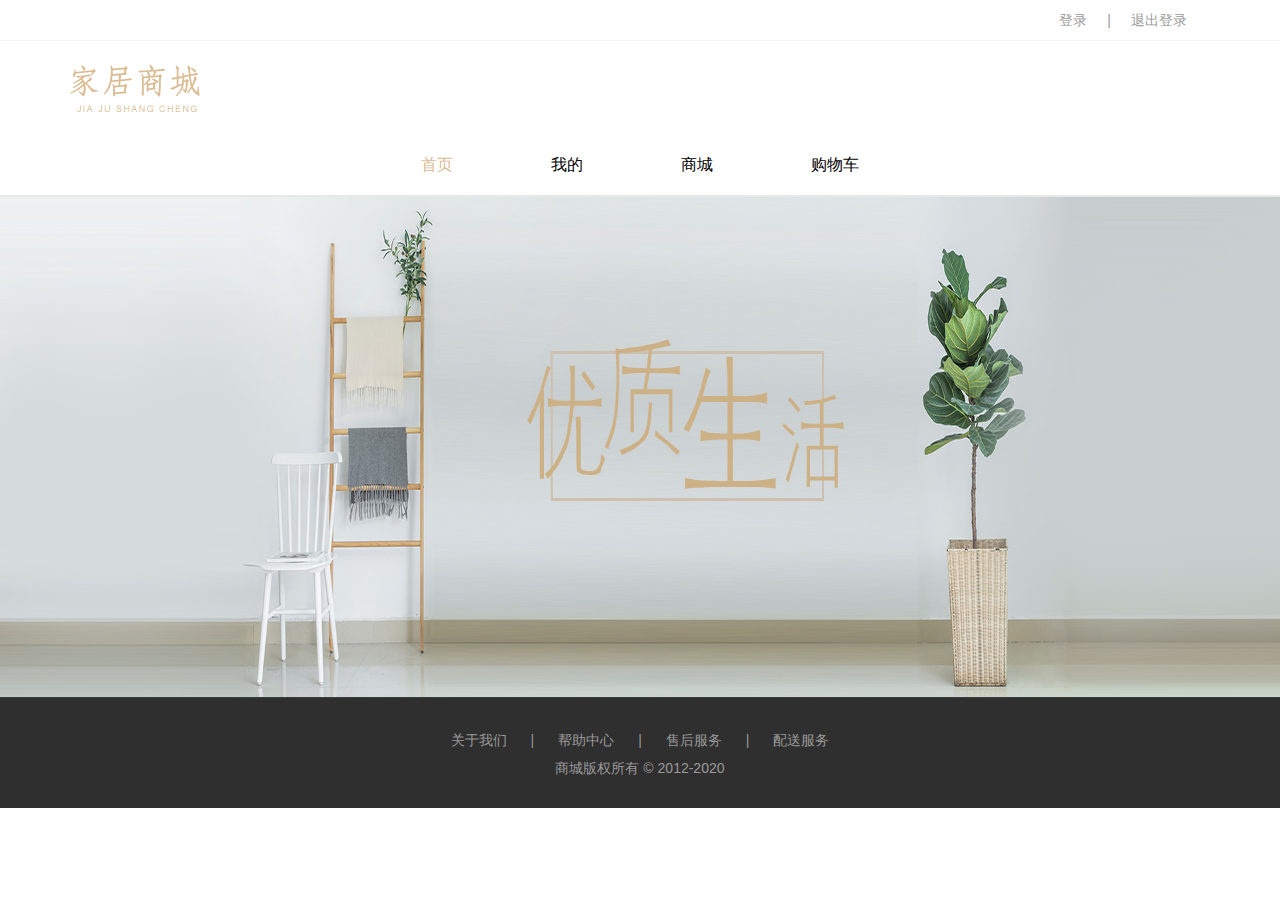
==== 项目源码/mall/src/main/webapp/mall/html/index.html @ d0148e92 "first commit" ====
<!DOCTYPE html>
<html lang="en">
<head>
  <meta charset="UTF-8">
  <title>家居商城-首页</title>
  <meta name="viewport" content="width=device-width, initial-scale=1, maximum-scale=1">
  <link rel="stylesheet" href="../res/layui/css/layui.css">
  <link rel="stylesheet" href="../res/static/css/index.css">
</head>
<body>

<div class="house-header">
  <div class="layui-container">
    <div class="house-nav">
      <span class="layui-breadcrumb" lay-separator="|">
        <a id="nickname">登录</a>
        <a href="../../logout">退出登录</a>
      </span>
    </div> 
    <div class="house-banner layui-form">
      <a class="banner" href="index.html">
        <img src="../res/static/img/banner.png" alt="家居商城">
      </a>
      <div class="layui-input-inline">
      </div>
    </div>
		    <ul class="layui-nav close">
		      <li class="layui-nav-item layui-this"><a href="index.html">首页</a></li>
		      <li class="layui-nav-item"><a href="user.html">我的</a></li>
		      <li class="layui-nav-item"><a href="list.html">商城</a></li>
		      <li class="layui-nav-item"><a href="usershop.html">购物车</a></li>
		    </ul>
    <button id="switch">
      <span></span><span class="second"></span><span class="third"></span>
    </button>
  </div>
</div>

<div class="layui-fulid">
  <div class="layui-carousel house-carousel" id="house-carousel">
    <div carousel-item>
      <div><img src="../res/static/img/banner.jpg"></div>
    </div>
  </div>
</div>


<div class="house-footer">
  <div class="layui-container">
<!--    <div class="intro">-->
<!--      <span class="first"><i class="layui-icon layui-icon-house-shield"></i>7天无理由退换货</span>-->
<!--      <span class="second"><i class="layui-icon layui-icon-house-car"></i>满99元全场包邮</span>-->
<!--      <span class="third"><i class="layui-icon layui-icon-house-diamond"></i>100%品质保证</span>-->
<!--      <span class="last"><i class="layui-icon layui-icon-house-tel"></i>客服400-2888-966</span>-->
<!--    </div>-->
    <div class="about">
      <span class="layui-breadcrumb" lay-separator="|">
        <a href="about.html">关于我们</a>
        <a href="about.html">帮助中心</a>
        <a href="about.html">售后服务</a>
        <a href="about.html">配送服务</a>
<!--        <a href="about.html">关于货源</a>-->
      </span>
      <p>商城版权所有 &copy; 2012-2020</p>
    </div>   
  </div>
</div>

<script src="../res/layui/layui.js"></script>
  <script src="../res/static/js/nickname.js"></script>
<!-- 让IE8/9支持媒体查询，从而兼容栅格 -->
<!--[if lt IE 9]>
  <script src="https://cdn.staticfile.org/html5shiv/r29/html5.min.js"></script>
  <script src="https://cdn.staticfile.org/respond.js/1.4.2/respond.min.js"></script>
<![endif]-->
<script>
  layui.config({
    base: '../res/static/js/' 
  }).use('house'); 
</script>
 <script src="../res/static/js/nickname.js"></script>
</body>
</html>
---- 项目源码/mall/src/main/webapp/mall/res/layui/css/layui.css ----
/** layui-v2.4.5 MIT License By https://www.layui.com */
 .layui-inline,img{display:inline-block;vertical-align:middle}h1,h2,h3,h4,h5,h6{font-weight:400}.layui-edge,.layui-header,.layui-inline,.layui-main{position:relative}.layui-elip,.layui-form-checkbox span,.layui-form-pane .layui-form-label{text-overflow:ellipsis;white-space:nowrap}.layui-btn,.layui-edge,.layui-inline,img{vertical-align:middle}.layui-btn,.layui-disabled,.layui-icon,.layui-unselect{-webkit-user-select:none;-ms-user-select:none;-moz-user-select:none}blockquote,body,button,dd,div,dl,dt,form,h1,h2,h3,h4,h5,h6,input,li,ol,p,pre,td,textarea,th,ul{margin:0;padding:0;-webkit-tap-highlight-color:rgba(0,0,0,0)}a:active,a:hover{outline:0}img{border:none}li{list-style:none}table{border-collapse:collapse;border-spacing:0}h4,h5,h6{font-size:100%}button,input,optgroup,option,select,textarea{font-family:inherit;font-size:inherit;font-style:inherit;font-weight:inherit;outline:0}pre{white-space:pre-wrap;white-space:-moz-pre-wrap;white-space:-pre-wrap;white-space:-o-pre-wrap;word-wrap:break-word}body{line-height:24px;font:14px Helvetica Neue,Helvetica,PingFang SC,Tahoma,Arial,sans-serif}hr{height:1px;margin:10px 0;border:0;clear:both}a{color:#333;text-decoration:none}a:hover{color:#777}a cite{font-style:normal;*cursor:pointer}.layui-border-box,.layui-border-box *{box-sizing:border-box}.layui-box,.layui-box *{box-sizing:content-box}.layui-clear{clear:both;*zoom:1}.layui-clear:after{content:'\20';clear:both;*zoom:1;display:block;height:0}.layui-inline{*display:inline;*zoom:1}.layui-edge{display:inline-block;width:0;height:0;border-width:6px;border-style:dashed;border-color:transparent;overflow:hidden}.layui-edge-top{top:-4px;border-bottom-color:#999;border-bottom-style:solid}.layui-edge-right{border-left-color:#999;border-left-style:solid}.layui-edge-bottom{top:2px;border-top-color:#999;border-top-style:solid}.layui-edge-left{border-right-color:#999;border-right-style:solid}.layui-elip{overflow:hidden}.layui-disabled,.layui-disabled:hover{color:#d2d2d2!important;cursor:not-allowed!important}.layui-circle{border-radius:100%}.layui-show{display:block!important}.layui-hide{display:none!important}@font-face{font-family:layui-icon;src:url(../font/iconfont.eot?v=240);src:url(../font/iconfont.eot?v=240#iefix) format('embedded-opentype'),url(../font/iconfont.svg?v=240#iconfont) format('svg'),url(../font/iconfont.woff?v=240) format('woff'),url(../font/iconfont.ttf?v=240) format('truetype')}.layui-icon{font-family:layui-icon!important;font-size:16px;font-style:normal;-webkit-font-smoothing:antialiased;-moz-osx-font-smoothing:grayscale}.layui-icon-reply-fill:before{content:"\e611"}.layui-icon-set-fill:before{content:"\e614"}.layui-icon-menu-fill:before{content:"\e60f"}.layui-icon-search:before{content:"\e615"}.layui-icon-share:before{content:"\e641"}.layui-icon-set-sm:before{content:"\e620"}.layui-icon-engine:before{content:"\e628"}.layui-icon-close:before{content:"\1006"}.layui-icon-close-fill:before{content:"\1007"}.layui-icon-chart-screen:before{content:"\e629"}.layui-icon-star:before{content:"\e600"}.layui-icon-circle-dot:before{content:"\e617"}.layui-icon-chat:before{content:"\e606"}.layui-icon-release:before{content:"\e609"}.layui-icon-list:before{content:"\e60a"}.layui-icon-chart:before{content:"\e62c"}.layui-icon-ok-circle:before{content:"\1005"}.layui-icon-layim-theme:before{content:"\e61b"}.layui-icon-table:before{content:"\e62d"}.layui-icon-right:before{content:"\e602"}.layui-icon-left:before{content:"\e603"}.layui-icon-cart-simple:before{content:"\e698"}.layui-icon-face-cry:before{content:"\e69c"}.layui-icon-face-smile:before{content:"\e6af"}.layui-icon-survey:before{content:"\e6b2"}.layui-icon-tree:before{content:"\e62e"}.layui-icon-upload-circle:before{content:"\e62f"}.layui-icon-add-circle:before{content:"\e61f"}.layui-icon-download-circle:before{content:"\e601"}.layui-icon-templeate-1:before{content:"\e630"}.layui-icon-util:before{content:"\e631"}.layui-icon-face-surprised:before{content:"\e664"}.layui-icon-edit:before{content:"\e642"}.layui-icon-speaker:before{content:"\e645"}.layui-icon-down:before{content:"\e61a"}.layui-icon-file:before{content:"\e621"}.layui-icon-layouts:before{content:"\e632"}.layui-icon-rate-half:before{content:"\e6c9"}.layui-icon-add-circle-fine:before{content:"\e608"}.layui-icon-prev-circle:before{content:"\e633"}.layui-icon-read:before{content:"\e705"}.layui-icon-404:before{content:"\e61c"}.layui-icon-carousel:before{content:"\e634"}.layui-icon-help:before{content:"\e607"}.layui-icon-code-circle:before{content:"\e635"}.layui-icon-water:before{content:"\e636"}.layui-icon-username:before{content:"\e66f"}.layui-icon-find-fill:before{content:"\e670"}.layui-icon-about:before{content:"\e60b"}.layui-icon-location:before{content:"\e715"}.layui-icon-up:before{content:"\e619"}.layui-icon-pause:before{content:"\e651"}.layui-icon-date:before{content:"\e637"}.layui-icon-layim-uploadfile:before{content:"\e61d"}.layui-icon-delete:before{content:"\e640"}.layui-icon-play:before{content:"\e652"}.layui-icon-top:before{content:"\e604"}.layui-icon-friends:before{content:"\e612"}.layui-icon-refresh-3:before{content:"\e9aa"}.layui-icon-ok:before{content:"\e605"}.layui-icon-layer:before{content:"\e638"}.layui-icon-face-smile-fine:before{content:"\e60c"}.layui-icon-dollar:before{content:"\e659"}.layui-icon-group:before{content:"\e613"}.layui-icon-layim-download:before{content:"\e61e"}.layui-icon-picture-fine:before{content:"\e60d"}.layui-icon-link:before{content:"\e64c"}.layui-icon-diamond:before{content:"\e735"}.layui-icon-log:before{content:"\e60e"}.layui-icon-rate-solid:before{content:"\e67a"}.layui-icon-fonts-del:before{content:"\e64f"}.layui-icon-unlink:before{content:"\e64d"}.layui-icon-fonts-clear:before{content:"\e639"}.layui-icon-triangle-r:before{content:"\e623"}.layui-icon-circle:before{content:"\e63f"}.layui-icon-radio:before{content:"\e643"}.layui-icon-align-center:before{content:"\e647"}.layui-icon-align-right:before{content:"\e648"}.layui-icon-align-left:before{content:"\e649"}.layui-icon-loading-1:before{content:"\e63e"}.layui-icon-return:before{content:"\e65c"}.layui-icon-fonts-strong:before{content:"\e62b"}.layui-icon-upload:before{content:"\e67c"}.layui-icon-dialogue:before{content:"\e63a"}.layui-icon-video:before{content:"\e6ed"}.layui-icon-headset:before{content:"\e6fc"}.layui-icon-cellphone-fine:before{content:"\e63b"}.layui-icon-add-1:before{content:"\e654"}.layui-icon-face-smile-b:before{content:"\e650"}.layui-icon-fonts-html:before{content:"\e64b"}.layui-icon-form:before{content:"\e63c"}.layui-icon-cart:before{content:"\e657"}.layui-icon-camera-fill:before{content:"\e65d"}.layui-icon-tabs:before{content:"\e62a"}.layui-icon-fonts-code:before{content:"\e64e"}.layui-icon-fire:before{content:"\e756"}.layui-icon-set:before{content:"\e716"}.layui-icon-fonts-u:before{content:"\e646"}.layui-icon-triangle-d:before{content:"\e625"}.layui-icon-tips:before{content:"\e702"}.layui-icon-picture:before{content:"\e64a"}.layui-icon-more-vertical:before{content:"\e671"}.layui-icon-flag:before{content:"\e66c"}.layui-icon-loading:before{content:"\e63d"}.layui-icon-fonts-i:before{content:"\e644"}.layui-icon-refresh-1:before{content:"\e666"}.layui-icon-rmb:before{content:"\e65e"}.layui-icon-home:before{content:"\e68e"}.layui-icon-user:before{content:"\e770"}.layui-icon-notice:before{content:"\e667"}.layui-icon-login-weibo:before{content:"\e675"}.layui-icon-voice:before{content:"\e688"}.layui-icon-upload-drag:before{content:"\e681"}.layui-icon-login-qq:before{content:"\e676"}.layui-icon-snowflake:before{content:"\e6b1"}.layui-icon-file-b:before{content:"\e655"}.layui-icon-template:before{content:"\e663"}.layui-icon-auz:before{content:"\e672"}.layui-icon-console:before{content:"\e665"}.layui-icon-app:before{content:"\e653"}.layui-icon-prev:before{content:"\e65a"}.layui-icon-website:before{content:"\e7ae"}.layui-icon-next:before{content:"\e65b"}.layui-icon-component:before{content:"\e857"}.layui-icon-more:before{content:"\e65f"}.layui-icon-login-wechat:before{content:"\e677"}.layui-icon-shrink-right:before{content:"\e668"}.layui-icon-spread-left:before{content:"\e66b"}.layui-icon-camera:before{content:"\e660"}.layui-icon-note:before{content:"\e66e"}.layui-icon-refresh:before{content:"\e669"}.layui-icon-female:before{content:"\e661"}.layui-icon-male:before{content:"\e662"}.layui-icon-password:before{content:"\e673"}.layui-icon-senior:before{content:"\e674"}.layui-icon-theme:before{content:"\e66a"}.layui-icon-tread:before{content:"\e6c5"}.layui-icon-praise:before{content:"\e6c6"}.layui-icon-star-fill:before{content:"\e658"}.layui-icon-rate:before{content:"\e67b"}.layui-icon-template-1:before{content:"\e656"}.layui-icon-vercode:before{content:"\e679"}.layui-icon-cellphone:before{content:"\e678"}.layui-icon-screen-full:before{content:"\e622"}.layui-icon-screen-restore:before{content:"\e758"}.layui-icon-cols:before{content:"\e610"}.layui-icon-export:before{content:"\e67d"}.layui-icon-print:before{content:"\e66d"}.layui-icon-slider:before{content:"\e714"}.layui-main{width:1140px;margin:0 auto}.layui-header{z-index:1000;height:60px}.layui-header a:hover{transition:all .5s;-webkit-transition:all .5s}.layui-side{position:fixed;left:0;top:0;bottom:0;z-index:999;width:200px;overflow-x:hidden}.layui-side-scroll{position:relative;width:220px;height:100%;overflow-x:hidden}.layui-body{position:absolute;left:200px;right:0;top:0;bottom:0;z-index:998;width:auto;overflow:hidden;overflow-y:auto;box-sizing:border-box}.layui-layout-body{overflow:hidden}.layui-layout-admin .layui-header{background-color:#23262E}.layui-layout-admin .layui-side{top:60px;width:200px;overflow-x:hidden}.layui-layout-admin .layui-body{top:60px;bottom:44px}.layui-layout-admin .layui-main{width:auto;margin:0 15px}.layui-layout-admin .layui-footer{position:fixed;left:200px;right:0;bottom:0;height:44px;line-height:44px;padding:0 15px;background-color:#eee}.layui-layout-admin .layui-logo{position:absolute;left:0;top:0;width:200px;height:100%;line-height:60px;text-align:center;color:#009688;font-size:16px}.layui-layout-admin .layui-header .layui-nav{background:0 0}.layui-layout-left{position:absolute!important;left:200px;top:0}.layui-layout-right{position:absolute!important;right:0;top:0}.layui-container{position:relative;margin:0 auto;padding:0 15px;box-sizing:border-box}.layui-fluid{position:relative;margin:0 auto;padding:0 15px}.layui-row:after,.layui-row:before{content:'';display:block;clear:both}.layui-col-lg1,.layui-col-lg10,.layui-col-lg11,.layui-col-lg12,.layui-col-lg2,.layui-col-lg3,.layui-col-lg4,.layui-col-lg5,.layui-col-lg6,.layui-col-lg7,.layui-col-lg8,.layui-col-lg9,.layui-col-md1,.layui-col-md10,.layui-col-md11,.layui-col-md12,.layui-col-md2,.layui-col-md3,.layui-col-md4,.layui-col-md5,.layui-col-md6,.layui-col-md7,.layui-col-md8,.layui-col-md9,.layui-col-sm1,.layui-col-sm10,.layui-col-sm11,.layui-col-sm12,.layui-col-sm2,.layui-col-sm3,.layui-col-sm4,.layui-col-sm5,.layui-col-sm6,.layui-col-sm7,.layui-col-sm8,.layui-col-sm9,.layui-col-xs1,.layui-col-xs10,.layui-col-xs11,.layui-col-xs12,.layui-col-xs2,.layui-col-xs3,.layui-col-xs4,.layui-col-xs5,.layui-col-xs6,.layui-col-xs7,.layui-col-xs8,.layui-col-xs9{position:relative;display:block;box-sizing:border-box}.layui-col-xs1,.layui-col-xs10,.layui-col-xs11,.layui-col-xs12,.layui-col-xs2,.layui-col-xs3,.layui-col-xs4,.layui-col-xs5,.layui-col-xs6,.layui-col-xs7,.layui-col-xs8,.layui-col-xs9{float:left}.layui-col-xs1{width:8.33333333%}.layui-col-xs2{width:16.66666667%}.layui-col-xs3{width:25%}.layui-col-xs4{width:33.33333333%}.layui-col-xs5{width:41.66666667%}.layui-col-xs6{width:50%}.layui-col-xs7{width:58.33333333%}.layui-col-xs8{width:66.66666667%}.layui-col-xs9{width:75%}.layui-col-xs10{width:83.33333333%}.layui-col-xs11{width:91.66666667%}.layui-col-xs12{width:100%}.layui-col-xs-offset1{margin-left:8.33333333%}.layui-col-xs-offset2{margin-left:16.66666667%}.layui-col-xs-offset3{margin-left:25%}.layui-col-xs-offset4{margin-left:33.33333333%}.layui-col-xs-offset5{margin-left:41.66666667%}.layui-col-xs-offset6{margin-left:50%}.layui-col-xs-offset7{margin-left:58.33333333%}.layui-col-xs-offset8{margin-left:66.66666667%}.layui-col-xs-offset9{margin-left:75%}.layui-col-xs-offset10{margin-left:83.33333333%}.layui-col-xs-offset11{margin-left:91.66666667%}.layui-col-xs-offset12{margin-left:100%}@media screen and (max-width:768px){.layui-hide-xs{display:none!important}.layui-show-xs-block{display:block!important}.layui-show-xs-inline{display:inline!important}.layui-show-xs-inline-block{display:inline-block!important}}@media screen and (min-width:768px){.layui-container{width:750px}.layui-hide-sm{display:none!important}.layui-show-sm-block{display:block!important}.layui-show-sm-inline{display:inline!important}.layui-show-sm-inline-block{display:inline-block!important}.layui-col-sm1,.layui-col-sm10,.layui-col-sm11,.layui-col-sm12,.layui-col-sm2,.layui-col-sm3,.layui-col-sm4,.layui-col-sm5,.layui-col-sm6,.layui-col-sm7,.layui-col-sm8,.layui-col-sm9{float:left}.layui-col-sm1{width:8.33333333%}.layui-col-sm2{width:16.66666667%}.layui-col-sm3{width:25%}.layui-col-sm4{width:33.33333333%}.layui-col-sm5{width:41.66666667%}.layui-col-sm6{width:50%}.layui-col-sm7{width:58.33333333%}.layui-col-sm8{width:66.66666667%}.layui-col-sm9{width:75%}.layui-col-sm10{width:83.33333333%}.layui-col-sm11{width:91.66666667%}.layui-col-sm12{width:100%}.layui-col-sm-offset1{margin-left:8.33333333%}.layui-col-sm-offset2{margin-left:16.66666667%}.layui-col-sm-offset3{margin-left:25%}.layui-col-sm-offset4{margin-left:33.33333333%}.layui-col-sm-offset5{margin-left:41.66666667%}.layui-col-sm-offset6{margin-left:50%}.layui-col-sm-offset7{margin-left:58.33333333%}.layui-col-sm-offset8{margin-left:66.66666667%}.layui-col-sm-offset9{margin-left:75%}.layui-col-sm-offset10{margin-left:83.33333333%}.layui-col-sm-offset11{margin-left:91.66666667%}.layui-col-sm-offset12{margin-left:100%}}@media screen and (min-width:992px){.layui-container{width:970px}.layui-hide-md{display:none!important}.layui-show-md-block{display:block!important}.layui-show-md-inline{display:inline!important}.layui-show-md-inline-block{display:inline-block!important}.layui-col-md1,.layui-col-md10,.layui-col-md11,.layui-col-md12,.layui-col-md2,.layui-col-md3,.layui-col-md4,.layui-col-md5,.layui-col-md6,.layui-col-md7,.layui-col-md8,.layui-col-md9{float:left}.layui-col-md1{width:8.33333333%}.layui-col-md2{width:16.66666667%}.layui-col-md3{width:25%}.layui-col-md4{width:33.33333333%}.layui-col-md5{width:41.66666667%}.layui-col-md6{width:50%}.layui-col-md7{width:58.33333333%}.layui-col-md8{width:66.66666667%}.layui-col-md9{width:75%}.layui-col-md10{width:83.33333333%}.layui-col-md11{width:91.66666667%}.layui-col-md12{width:100%}.layui-col-md-offset1{margin-left:8.33333333%}.layui-col-md-offset2{margin-left:16.66666667%}.layui-col-md-offset3{margin-left:25%}.layui-col-md-offset4{margin-left:33.33333333%}.layui-col-md-offset5{margin-left:41.66666667%}.layui-col-md-offset6{margin-left:50%}.layui-col-md-offset7{margin-left:58.33333333%}.layui-col-md-offset8{margin-left:66.66666667%}.layui-col-md-offset9{margin-left:75%}.layui-col-md-offset10{margin-left:83.33333333%}.layui-col-md-offset11{margin-left:91.66666667%}.layui-col-md-offset12{margin-left:100%}}@media screen and (min-width:1200px){.layui-container{width:1170px}.layui-hide-lg{display:none!important}.layui-show-lg-block{display:block!important}.layui-show-lg-inline{display:inline!important}.layui-show-lg-inline-block{display:inline-block!important}.layui-col-lg1,.layui-col-lg10,.layui-col-lg11,.layui-col-lg12,.layui-col-lg2,.layui-col-lg3,.layui-col-lg4,.layui-col-lg5,.layui-col-lg6,.layui-col-lg7,.layui-col-lg8,.layui-col-lg9{float:left}.layui-col-lg1{width:8.33333333%}.layui-col-lg2{width:16.66666667%}.layui-col-lg3{width:25%}.layui-col-lg4{width:33.33333333%}.layui-col-lg5{width:41.66666667%}.layui-col-lg6{width:50%}.layui-col-lg7{width:58.33333333%}.layui-col-lg8{width:66.66666667%}.layui-col-lg9{width:75%}.layui-col-lg10{width:83.33333333%}.layui-col-lg11{width:91.66666667%}.layui-col-lg12{width:100%}.layui-col-lg-offset1{margin-left:8.33333333%}.layui-col-lg-offset2{margin-left:16.66666667%}.layui-col-lg-offset3{margin-left:25%}.layui-col-lg-offset4{margin-left:33.33333333%}.layui-col-lg-offset5{margin-left:41.66666667%}.layui-col-lg-offset6{margin-left:50%}.layui-col-lg-offset7{margin-left:58.33333333%}.layui-col-lg-offset8{margin-left:66.66666667%}.layui-col-lg-offset9{margin-left:75%}.layui-col-lg-offset10{margin-left:83.33333333%}.layui-col-lg-offset11{margin-left:91.66666667%}.layui-col-lg-offset12{margin-left:100%}}.layui-col-space1{margin:-.5px}.layui-col-space1>*{padding:.5px}.layui-col-space3{margin:-1.5px}.layui-col-space3>*{padding:1.5px}.layui-col-space5{margin:-2.5px}.layui-col-space5>*{padding:2.5px}.layui-col-space8{margin:-3.5px}.layui-col-space8>*{padding:3.5px}.layui-col-space10{margin:-5px}.layui-col-space10>*{padding:5px}.layui-col-space12{margin:-6px}.layui-col-space12>*{padding:6px}.layui-col-space15{margin:-7.5px}.layui-col-space15>*{padding:7.5px}.layui-col-space18{margin:-9px}.layui-col-space18>*{padding:9px}.layui-col-space20{margin:-10px}.layui-col-space20>*{padding:10px}.layui-col-space22{margin:-11px}.layui-col-space22>*{padding:11px}.layui-col-space25{margin:-12.5px}.layui-col-space25>*{padding:12.5px}.layui-col-space30{margin:-15px}.layui-col-space30>*{padding:15px}.layui-btn,.layui-input,.layui-select,.layui-textarea,.layui-upload-button{outline:0;-webkit-appearance:none;transition:all .3s;-webkit-transition:all .3s;box-sizing:border-box}.layui-elem-quote{margin-bottom:10px;padding:15px;line-height:22px;border-left:5px solid #009688;border-radius:0 2px 2px 0;background-color:#f2f2f2}.layui-quote-nm{border-style:solid;border-width:1px 1px 1px 5px;background:0 0}.layui-elem-field{margin-bottom:10px;padding:0;border-width:1px;border-style:solid}.layui-elem-field legend{margin-left:20px;padding:0 10px;font-size:20px;font-weight:300}.layui-field-title{margin:10px 0 20px;border-width:1px 0 0}.layui-field-box{padding:10px 15px}.layui-field-title .layui-field-box{padding:10px 0}.layui-progress{position:relative;height:6px;border-radius:20px;background-color:#e2e2e2}.layui-progress-bar{position:absolute;left:0;top:0;width:0;max-width:100%;height:6px;border-radius:20px;text-align:right;background-color:#5FB878;transition:all .3s;-webkit-transition:all .3s}.layui-progress-big,.layui-progress-big .layui-progress-bar{height:18px;line-height:18px}.layui-progress-text{position:relative;top:-20px;line-height:18px;font-size:12px;color:#666}.layui-progress-big .layui-progress-text{position:static;padding:0 10px;color:#fff}.layui-collapse{border-width:1px;border-style:solid;border-radius:2px}.layui-colla-content,.layui-colla-item{border-top-width:1px;border-top-style:solid}.layui-colla-item:first-child{border-top:none}.layui-colla-title{position:relative;height:42px;line-height:42px;padding:0 15px 0 35px;color:#333;background-color:#f2f2f2;cursor:pointer;font-size:14px;overflow:hidden}.layui-colla-content{display:none;padding:10px 15px;line-height:22px;color:#666}.layui-colla-icon{position:absolute;left:15px;top:0;font-size:14px}.layui-card{margin-bottom:15px;border-radius:2px;background-color:#fff;box-shadow:0 1px 2px 0 rgba(0,0,0,.05)}.layui-card:last-child{margin-bottom:0}.layui-card-header{position:relative;height:42px;line-height:42px;padding:0 15px;border-bottom:1px solid #f6f6f6;color:#333;border-radius:2px 2px 0 0;font-size:14px}.layui-bg-black,.layui-bg-blue,.layui-bg-cyan,.layui-bg-green,.layui-bg-orange,.layui-bg-red{color:#fff!important}.layui-card-body{position:relative;padding:10px 15px;line-height:24px}.layui-card-body[pad15]{padding:15px}.layui-card-body[pad20]{padding:20px}.layui-card-body .layui-table{margin:5px 0}.layui-card .layui-tab{margin:0}.layui-panel-window{position:relative;padding:15px;border-radius:0;border-top:5px solid #E6E6E6;background-color:#fff}.layui-auxiliar-moving{position:fixed;left:0;right:0;top:0;bottom:0;width:100%;height:100%;background:0 0;z-index:9999999999}.layui-form-label,.layui-form-mid,.layui-form-select,.layui-input-block,.layui-input-inline,.layui-textarea{position:relative}.layui-bg-red{background-color:#FF5722!important}.layui-bg-orange{background-color:#FFB800!important}.layui-bg-green{background-color:#009688!important}.layui-bg-cyan{background-color:#2F4056!important}.layui-bg-blue{background-color:#1E9FFF!important}.layui-bg-black{background-color:#393D49!important}.layui-bg-gray{background-color:#eee!important;color:#666!important}.layui-badge-rim,.layui-colla-content,.layui-colla-item,.layui-collapse,.layui-elem-field,.layui-form-pane .layui-form-item[pane],.layui-form-pane .layui-form-label,.layui-input,.layui-layedit,.layui-layedit-tool,.layui-quote-nm,.layui-select,.layui-tab-bar,.layui-tab-card,.layui-tab-title,.layui-tab-title .layui-this:after,.layui-textarea{border-color:#e6e6e6}.layui-timeline-item:before,hr{background-color:#e6e6e6}.layui-text{line-height:22px;font-size:14px;color:#666}.layui-text h1,.layui-text h2,.layui-text h3{font-weight:500;color:#333}.layui-text h1{font-size:30px}.layui-text h2{font-size:24px}.layui-text h3{font-size:18px}.layui-text a:not(.layui-btn){color:#01AAED}.layui-text a:not(.layui-btn):hover{text-decoration:underline}.layui-text ul{padding:5px 0 5px 15px}.layui-text ul li{margin-top:5px;list-style-type:disc}.layui-text em,.layui-word-aux{color:#999!important;padding:0 5px!important}.layui-btn{display:inline-block;height:38px;line-height:38px;padding:0 18px;background-color:#009688;color:#fff;white-space:nowrap;text-align:center;font-size:14px;border:none;border-radius:2px;cursor:pointer}.layui-btn:hover{opacity:.8;filter:alpha(opacity=80);color:#fff}.layui-btn:active{opacity:1;filter:alpha(opacity=100)}.layui-btn+.layui-btn{margin-left:10px}.layui-btn-container{font-size:0}.layui-btn-container .layui-btn{margin-right:10px;margin-bottom:10px}.layui-btn-container .layui-btn+.layui-btn{margin-left:0}.layui-table .layui-btn-container .layui-btn{margin-bottom:9px}.layui-btn-radius{border-radius:100px}.layui-btn .layui-icon{margin-right:3px;font-size:18px;vertical-align:bottom;vertical-align:middle\9}.layui-btn-primary{border:1px solid #C9C9C9;background-color:#fff;color:#555}.layui-btn-primary:hover{border-color:#009688;color:#333}.layui-btn-normal{background-color:#1E9FFF}.layui-btn-warm{background-color:#FFB800}.layui-btn-danger{background-color:#FF5722}.layui-btn-disabled,.layui-btn-disabled:active,.layui-btn-disabled:hover{border:1px solid #e6e6e6;background-color:#FBFBFB;color:#C9C9C9;cursor:not-allowed;opacity:1}.layui-btn-lg{height:44px;line-height:44px;padding:0 25px;font-size:16px}.layui-btn-sm{height:30px;line-height:30px;padding:0 10px;font-size:12px}.layui-btn-sm i{font-size:16px!important}.layui-btn-xs{height:22px;line-height:22px;padding:0 5px;font-size:12px}.layui-btn-xs i{font-size:14px!important}.layui-btn-group{display:inline-block;vertical-align:middle;font-size:0}.layui-btn-group .layui-btn{margin-left:0!important;margin-right:0!important;border-left:1px solid rgba(255,255,255,.5);border-radius:0}.layui-btn-group .layui-btn-primary{border-left:none}.layui-btn-group .layui-btn-primary:hover{border-color:#C9C9C9;color:#009688}.layui-btn-group .layui-btn:first-child{border-left:none;border-radius:2px 0 0 2px}.layui-btn-group .layui-btn-primary:first-child{border-left:1px solid #c9c9c9}.layui-btn-group .layui-btn:last-child{border-radius:0 2px 2px 0}.layui-btn-group .layui-btn+.layui-btn{margin-left:0}.layui-btn-group+.layui-btn-group{margin-left:10px}.layui-btn-fluid{width:100%}.layui-input,.layui-select,.layui-textarea{height:38px;line-height:1.3;line-height:38px\9;border-width:1px;border-style:solid;background-color:#fff;border-radius:2px}.layui-input::-webkit-input-placeholder,.layui-select::-webkit-input-placeholder,.layui-textarea::-webkit-input-placeholder{line-height:1.3}.layui-input,.layui-textarea{display:block;width:100%;padding-left:10px}.layui-input:hover,.layui-textarea:hover{border-color:#D2D2D2!important}.layui-input:focus,.layui-textarea:focus{border-color:#C9C9C9!important}.layui-textarea{min-height:100px;height:auto;line-height:20px;padding:6px 10px;resize:vertical}.layui-select{padding:0 10px}.layui-form input[type=checkbox],.layui-form input[type=radio],.layui-form select{display:none}.layui-form [lay-ignore]{display:initial}.layui-form-item{margin-bottom:15px;clear:both;*zoom:1}.layui-form-item:after{content:'\20';clear:both;*zoom:1;display:block;height:0}.layui-form-label{float:left;display:block;padding:9px 15px;width:80px;font-weight:400;line-height:20px;text-align:right}.layui-form-label-col{display:block;float:none;padding:9px 0;line-height:20px;text-align:left}.layui-form-item .layui-inline{margin-bottom:5px;margin-right:10px}.layui-input-block{margin-left:110px;min-height:36px}.layui-input-inline{display:inline-block;vertical-align:middle}.layui-form-item .layui-input-inline{float:left;width:190px;margin-right:10px}.layui-form-text .layui-input-inline{width:auto}.layui-form-mid{float:left;display:block;padding:9px 0!important;line-height:20px;margin-right:10px}.layui-form-danger+.layui-form-select .layui-input,.layui-form-danger:focus{border-color:#FF5722!important}.layui-form-select .layui-input{padding-right:30px;cursor:pointer}.layui-form-select .layui-edge{position:absolute;right:10px;top:50%;margin-top:-3px;cursor:pointer;border-width:6px;border-top-color:#c2c2c2;border-top-style:solid;transition:all .3s;-webkit-transition:all .3s}.layui-form-select dl{display:none;position:absolute;left:0;top:42px;padding:5px 0;z-index:899;min-width:100%;border:1px solid #d2d2d2;max-height:300px;overflow-y:auto;background-color:#fff;border-radius:2px;box-shadow:0 2px 4px rgba(0,0,0,.12);box-sizing:border-box}.layui-form-select dl dd,.layui-form-select dl dt{padding:0 10px;line-height:36px;white-space:nowrap;overflow:hidden;text-overflow:ellipsis}.layui-form-select dl dt{font-size:12px;color:#999}.layui-form-select dl dd{cursor:pointer}.layui-form-select dl dd:hover{background-color:#f2f2f2;-webkit-transition:.5s all;transition:.5s all}.layui-form-select .layui-select-group dd{padding-left:20px}.layui-form-select dl dd.layui-select-tips{padding-left:10px!important;color:#999}.layui-form-select dl dd.layui-this{background-color:#5FB878;color:#fff}.layui-form-checkbox,.layui-form-select dl dd.layui-disabled{background-color:#fff}.layui-form-selected dl{display:block}.layui-form-checkbox,.layui-form-checkbox *,.layui-form-switch{display:inline-block;vertical-align:middle}.layui-form-selected .layui-edge{margin-top:-9px;-webkit-transform:rotate(180deg);transform:rotate(180deg);margin-top:-3px\9}:root .layui-form-selected .layui-edge{margin-top:-9px\0/IE9}.layui-form-selectup dl{top:auto;bottom:42px}.layui-select-none{margin:5px 0;text-align:center;color:#999}.layui-select-disabled .layui-disabled{border-color:#eee!important}.layui-select-disabled .layui-edge{border-top-color:#d2d2d2}.layui-form-checkbox{position:relative;height:30px;line-height:30px;margin-right:10px;padding-right:30px;cursor:pointer;font-size:0;-webkit-transition:.1s linear;transition:.1s linear;box-sizing:border-box}.layui-form-checkbox span{padding:0 10px;height:100%;font-size:14px;border-radius:2px 0 0 2px;background-color:#d2d2d2;color:#fff;overflow:hidden}.layui-form-checkbox:hover span{background-color:#c2c2c2}.layui-form-checkbox i{position:absolute;right:0;top:0;width:30px;height:28px;border:1px solid #d2d2d2;border-left:none;border-radius:0 2px 2px 0;color:#fff;font-size:20px;text-align:center}.layui-form-checkbox:hover i{border-color:#c2c2c2;color:#c2c2c2}.layui-form-checked,.layui-form-checked:hover{border-color:#5FB878}.layui-form-checked span,.layui-form-checked:hover span{background-color:#5FB878}.layui-form-checked i,.layui-form-checked:hover i{color:#5FB878}.layui-form-item .layui-form-checkbox{margin-top:4px}.layui-form-checkbox[lay-skin=primary]{height:auto!important;line-height:normal!important;min-width:18px;min-height:18px;border:none!important;margin-right:0;padding-left:28px;padding-right:0;background:0 0}.layui-form-checkbox[lay-skin=primary] span{padding-left:0;padding-right:15px;line-height:18px;background:0 0;color:#666}.layui-form-checkbox[lay-skin=primary] i{right:auto;left:0;width:16px;height:16px;line-height:16px;border:1px solid #d2d2d2;font-size:12px;border-radius:2px;background-color:#fff;-webkit-transition:.1s linear;transition:.1s linear}.layui-form-checkbox[lay-skin=primary]:hover i{border-color:#5FB878;color:#fff}.layui-form-checked[lay-skin=primary] i{border-color:#5FB878;background-color:#5FB878;color:#fff}.layui-checkbox-disbaled[lay-skin=primary] span{background:0 0!important;color:#c2c2c2}.layui-checkbox-disbaled[lay-skin=primary]:hover i{border-color:#d2d2d2}.layui-form-item .layui-form-checkbox[lay-skin=primary]{margin-top:10px}.layui-form-switch{position:relative;height:22px;line-height:22px;min-width:35px;padding:0 5px;margin-top:8px;border:1px solid #d2d2d2;border-radius:20px;cursor:pointer;background-color:#fff;-webkit-transition:.1s linear;transition:.1s linear}.layui-form-switch i{position:absolute;left:5px;top:3px;width:16px;height:16px;border-radius:20px;background-color:#d2d2d2;-webkit-transition:.1s linear;transition:.1s linear}.layui-form-switch em{position:relative;top:0;width:25px;margin-left:21px;padding:0!important;text-align:center!important;color:#999!important;font-style:normal!important;font-size:12px}.layui-form-onswitch{border-color:#5FB878;background-color:#5FB878}.layui-checkbox-disbaled,.layui-checkbox-disbaled i{border-color:#e2e2e2!important}.layui-form-onswitch i{left:100%;margin-left:-21px;background-color:#fff}.layui-form-onswitch em{margin-left:5px;margin-right:21px;color:#fff!important}.layui-checkbox-disbaled span{background-color:#e2e2e2!important}.layui-checkbox-disbaled:hover i{color:#fff!important}[lay-radio]{display:none}.layui-form-radio,.layui-form-radio *{display:inline-block;vertical-align:middle}.layui-form-radio{line-height:28px;margin:6px 10px 0 0;padding-right:10px;cursor:pointer;font-size:0}.layui-form-radio *{font-size:14px}.layui-form-radio>i{margin-right:8px;font-size:22px;color:#c2c2c2}.layui-form-radio>i:hover,.layui-form-radioed>i{color:#5FB878}.layui-radio-disbaled>i{color:#e2e2e2!important}.layui-form-pane .layui-form-label{width:110px;padding:8px 15px;height:38px;line-height:20px;border-width:1px;border-style:solid;border-radius:2px 0 0 2px;text-align:center;background-color:#FBFBFB;overflow:hidden;box-sizing:border-box}.layui-form-pane .layui-input-inline{margin-left:-1px}.layui-form-pane .layui-input-block{margin-left:110px;left:-1px}.layui-form-pane .layui-input{border-radius:0 2px 2px 0}.layui-form-pane .layui-form-text .layui-form-label{float:none;width:100%;border-radius:2px;box-sizing:border-box;text-align:left}.layui-form-pane .layui-form-text .layui-input-inline{display:block;margin:0;top:-1px;clear:both}.layui-form-pane .layui-form-text .layui-input-block{margin:0;left:0;top:-1px}.layui-form-pane .layui-form-text .layui-textarea{min-height:100px;border-radius:0 0 2px 2px}.layui-form-pane .layui-form-checkbox{margin:4px 0 4px 10px}.layui-form-pane .layui-form-radio,.layui-form-pane .layui-form-switch{margin-top:6px;margin-left:10px}.layui-form-pane .layui-form-item[pane]{position:relative;border-width:1px;border-style:solid}.layui-form-pane .layui-form-item[pane] .layui-form-label{position:absolute;left:0;top:0;height:100%;border-width:0 1px 0 0}.layui-form-pane .layui-form-item[pane] .layui-input-inline{margin-left:110px}@media screen and (max-width:450px){.layui-form-item .layui-form-label{text-overflow:ellipsis;overflow:hidden;white-space:nowrap}.layui-form-item .layui-inline{display:block;margin-right:0;margin-bottom:20px;clear:both}.layui-form-item .layui-inline:after{content:'\20';clear:both;display:block;height:0}.layui-form-item .layui-input-inline{display:block;float:none;left:-3px;width:auto;margin:0 0 10px 112px}.layui-form-item .layui-input-inline+.layui-form-mid{margin-left:110px;top:-5px;padding:0}.layui-form-item .layui-form-checkbox{margin-right:5px;margin-bottom:5px}}.layui-layedit{border-width:1px;border-style:solid;border-radius:2px}.layui-layedit-tool{padding:3px 5px;border-bottom-width:1px;border-bottom-style:solid;font-size:0}.layedit-tool-fixed{position:fixed;top:0;border-top:1px solid #e2e2e2}.layui-layedit-tool .layedit-tool-mid,.layui-layedit-tool .layui-icon{display:inline-block;vertical-align:middle;text-align:center;font-size:14px}.layui-layedit-tool .layui-icon{position:relative;width:32px;height:30px;line-height:30px;margin:3px 5px;color:#777;cursor:pointer;border-radius:2px}.layui-layedit-tool .layui-icon:hover{color:#393D49}.layui-layedit-tool .layui-icon:active{color:#000}.layui-layedit-tool .layedit-tool-active{background-color:#e2e2e2;color:#000}.layui-layedit-tool .layui-disabled,.layui-layedit-tool .layui-disabled:hover{color:#d2d2d2;cursor:not-allowed}.layui-layedit-tool .layedit-tool-mid{width:1px;height:18px;margin:0 10px;background-color:#d2d2d2}.layedit-tool-html{width:50px!important;font-size:30px!important}.layedit-tool-b,.layedit-tool-code,.layedit-tool-help{font-size:16px!important}.layedit-tool-d,.layedit-tool-face,.layedit-tool-image,.layedit-tool-unlink{font-size:18px!important}.layedit-tool-image input{position:absolute;font-size:0;left:0;top:0;width:100%;height:100%;opacity:.01;filter:Alpha(opacity=1);cursor:pointer}.layui-layedit-iframe iframe{display:block;width:100%}#LAY_layedit_code{overflow:hidden}.layui-laypage{display:inline-block;*display:inline;*zoom:1;vertical-align:middle;margin:10px 0;font-size:0}.layui-laypage>a:first-child,.layui-laypage>a:first-child em{border-radius:2px 0 0 2px}.layui-laypage>a:last-child,.layui-laypage>a:last-child em{border-radius:0 2px 2px 0}.layui-laypage>:first-child{margin-left:0!important}.layui-laypage>:last-child{margin-right:0!important}.layui-laypage a,.layui-laypage button,.layui-laypage input,.layui-laypage select,.layui-laypage span{border:1px solid #e2e2e2}.layui-laypage a,.layui-laypage span{display:inline-block;*display:inline;*zoom:1;vertical-align:middle;padding:0 15px;height:28px;line-height:28px;margin:0 -1px 5px 0;background-color:#fff;color:#333;font-size:12px}.layui-flow-more a *,.layui-laypage input,.layui-table-view select[lay-ignore]{display:inline-block}.layui-laypage a:hover{color:#009688}.layui-laypage em{font-style:normal}.layui-laypage .layui-laypage-spr{color:#999;font-weight:700}.layui-laypage a{text-decoration:none}.layui-laypage .layui-laypage-curr{position:relative}.layui-laypage .layui-laypage-curr em{position:relative;color:#fff}.layui-laypage .layui-laypage-curr .layui-laypage-em{position:absolute;left:-1px;top:-1px;padding:1px;width:100%;height:100%;background-color:#009688}.layui-laypage-em{border-radius:2px}.layui-laypage-next em,.layui-laypage-prev em{font-family:Sim sun;font-size:16px}.layui-laypage .layui-laypage-count,.layui-laypage .layui-laypage-limits,.layui-laypage .layui-laypage-refresh,.layui-laypage .layui-laypage-skip{margin-left:10px;margin-right:10px;padding:0;border:none}.layui-laypage .layui-laypage-limits,.layui-laypage .layui-laypage-refresh{vertical-align:top}.layui-laypage .layui-laypage-refresh i{font-size:18px;cursor:pointer}.layui-laypage select{height:22px;padding:3px;border-radius:2px;cursor:pointer}.layui-laypage .layui-laypage-skip{height:30px;line-height:30px;color:#999}.layui-laypage button,.layui-laypage input{height:30px;line-height:30px;border-radius:2px;vertical-align:top;background-color:#fff;box-sizing:border-box}.layui-laypage input{width:40px;margin:0 10px;padding:0 3px;text-align:center}.layui-laypage input:focus,.layui-laypage select:focus{border-color:#009688!important}.layui-laypage button{margin-left:10px;padding:0 10px;cursor:pointer}.layui-table,.layui-table-view{margin:10px 0}.layui-flow-more{margin:10px 0;text-align:center;color:#999;font-size:14px}.layui-flow-more a{height:32px;line-height:32px}.layui-flow-more a *{vertical-align:top}.layui-flow-more a cite{padding:0 20px;border-radius:3px;background-color:#eee;color:#333;font-style:normal}.layui-flow-more a cite:hover{opacity:.8}.layui-flow-more a i{font-size:30px;color:#737383}.layui-table{width:100%;background-color:#fff;color:#666}.layui-table tr{transition:all .3s;-webkit-transition:all .3s}.layui-table th{text-align:left;font-weight:400}.layui-table tbody tr:hover,.layui-table thead tr,.layui-table-click,.layui-table-header,.layui-table-hover,.layui-table-mend,.layui-table-patch,.layui-table-tool,.layui-table-total,.layui-table-total tr,.layui-table[lay-even] tr:nth-child(even){background-color:#f2f2f2}.layui-table td,.layui-table th,.layui-table-col-set,.layui-table-fixed-r,.layui-table-grid-down,.layui-table-header,.layui-table-page,.layui-table-tips-main,.layui-table-tool,.layui-table-total,.layui-table-view,.layui-table[lay-skin=line],.layui-table[lay-skin=row]{border-width:1px;border-style:solid;border-color:#e6e6e6}.layui-table td,.layui-table th{position:relative;padding:9px 15px;min-height:20px;line-height:20px;font-size:14px}.layui-table[lay-skin=line] td,.layui-table[lay-skin=line] th{border-width:0 0 1px}.layui-table[lay-skin=row] td,.layui-table[lay-skin=row] th{border-width:0 1px 0 0}.layui-table[lay-skin=nob] td,.layui-table[lay-skin=nob] th{border:none}.layui-table img{max-width:100px}.layui-table[lay-size=lg] td,.layui-table[lay-size=lg] th{padding:15px 30px}.layui-table-view .layui-table[lay-size=lg] .layui-table-cell{height:40px;line-height:40px}.layui-table[lay-size=sm] td,.layui-table[lay-size=sm] th{font-size:12px;padding:5px 10px}.layui-table-view .layui-table[lay-size=sm] .layui-table-cell{height:20px;line-height:20px}.layui-table[lay-data]{display:none}.layui-table-box{position:relative;overflow:hidden}.layui-table-view .layui-table{position:relative;width:auto;margin:0}.layui-table-view .layui-table[lay-skin=line]{border-width:0 1px 0 0}.layui-table-view .layui-table[lay-skin=row]{border-width:0 0 1px}.layui-table-view .layui-table td,.layui-table-view .layui-table th{padding:5px 0;border-top:none;border-left:none}.layui-table-view .layui-table th.layui-unselect .layui-table-cell span{cursor:pointer}.layui-table-view .layui-table td{cursor:default}.layui-table-view .layui-form-checkbox[lay-skin=primary] i{width:18px;height:18px}.layui-table-view .layui-form-radio{line-height:0;padding:0}.layui-table-view .layui-form-radio>i{margin:0;font-size:20px}.layui-table-init{position:absolute;left:0;top:0;width:100%;height:100%;text-align:center;z-index:110}.layui-table-init .layui-icon{position:absolute;left:50%;top:50%;margin:-15px 0 0 -15px;font-size:30px;color:#c2c2c2}.layui-table-header{border-width:0 0 1px;overflow:hidden}.layui-table-header .layui-table{margin-bottom:-1px}.layui-table-tool .layui-inline[lay-event]{position:relative;width:26px;height:26px;padding:5px;line-height:16px;margin-right:10px;text-align:center;color:#333;border:1px solid #ccc;cursor:pointer;-webkit-transition:.5s all;transition:.5s all}.layui-table-tool .layui-inline[lay-event]:hover{border:1px solid #999}.layui-table-tool-temp{padding-right:120px}.layui-table-tool-self{position:absolute;right:17px;top:10px}.layui-table-tool .layui-table-tool-self .layui-inline[lay-event]{margin:0 0 0 10px}.layui-table-tool-panel{position:absolute;top:29px;left:-1px;padding:5px 0;min-width:150px;min-height:40px;border:1px solid #d2d2d2;text-align:left;overflow-y:auto;background-color:#fff;box-shadow:0 2px 4px rgba(0,0,0,.12)}.layui-table-cell,.layui-table-tool-panel li{overflow:hidden;text-overflow:ellipsis;white-space:nowrap}.layui-table-tool-panel li{padding:0 10px;line-height:30px;-webkit-transition:.5s all;transition:.5s all}.layui-table-tool-panel li .layui-form-checkbox[lay-skin=primary]{width:100%;padding-left:28px}.layui-table-tool-panel li:hover{background-color:#f2f2f2}.layui-table-tool-panel li .layui-form-checkbox[lay-skin=primary] i{position:absolute;left:0;top:0}.layui-table-tool-panel li .layui-form-checkbox[lay-skin=primary] span{padding:0}.layui-table-tool .layui-table-tool-self .layui-table-tool-panel{left:auto;right:-1px}.layui-table-col-set{position:absolute;right:0;top:0;width:20px;height:100%;border-width:0 0 0 1px;background-color:#fff}.layui-table-sort{width:10px;height:20px;margin-left:5px;cursor:pointer!important}.layui-table-sort .layui-edge{position:absolute;left:5px;border-width:5px}.layui-table-sort .layui-table-sort-asc{top:3px;border-top:none;border-bottom-style:solid;border-bottom-color:#b2b2b2}.layui-table-sort .layui-table-sort-asc:hover{border-bottom-color:#666}.layui-table-sort .layui-table-sort-desc{bottom:5px;border-bottom:none;border-top-style:solid;border-top-color:#b2b2b2}.layui-table-sort .layui-table-sort-desc:hover{border-top-color:#666}.layui-table-sort[lay-sort=asc] .layui-table-sort-asc{border-bottom-color:#000}.layui-table-sort[lay-sort=desc] .layui-table-sort-desc{border-top-color:#000}.layui-table-cell{height:28px;line-height:28px;padding:0 15px;position:relative;box-sizing:border-box}.layui-table-cell .layui-form-checkbox[lay-skin=primary]{top:-1px;padding:0}.layui-table-cell .layui-table-link{color:#01AAED}.laytable-cell-checkbox,.laytable-cell-numbers,.laytable-cell-radio,.laytable-cell-space{padding:0;text-align:center}.layui-table-body{position:relative;overflow:auto;margin-right:-1px;margin-bottom:-1px}.layui-table-body .layui-none{line-height:26px;padding:15px;text-align:center;color:#999}.layui-table-fixed{position:absolute;left:0;top:0;z-index:101}.layui-table-fixed .layui-table-body{overflow:hidden}.layui-table-fixed-l{box-shadow:0 -1px 8px rgba(0,0,0,.08)}.layui-table-fixed-r{left:auto;right:-1px;border-width:0 0 0 1px;box-shadow:-1px 0 8px rgba(0,0,0,.08)}.layui-table-fixed-r .layui-table-header{position:relative;overflow:visible}.layui-table-mend{position:absolute;right:-49px;top:0;height:100%;width:50px}.layui-table-tool{position:relative;z-index:890;width:100%;min-height:50px;line-height:30px;padding:10px 15px;border-width:0 0 1px}.layui-table-tool .layui-btn-container{margin-bottom:-10px}.layui-table-page,.layui-table-total{border-width:1px 0 0;margin-bottom:-1px;overflow:hidden}.layui-table-page{position:relative;width:100%;padding:7px 7px 0;height:41px;font-size:12px;white-space:nowrap}.layui-table-page>div{height:26px}.layui-table-page .layui-laypage{margin:0}.layui-table-page .layui-laypage a,.layui-table-page .layui-laypage span{height:26px;line-height:26px;margin-bottom:10px;border:none;background:0 0}.layui-table-page .layui-laypage a,.layui-table-page .layui-laypage span.layui-laypage-curr{padding:0 12px}.layui-table-page .layui-laypage span{margin-left:0;padding:0}.layui-table-page .layui-laypage .layui-laypage-prev{margin-left:-7px!important}.layui-table-page .layui-laypage .layui-laypage-curr .layui-laypage-em{left:0;top:0;padding:0}.layui-table-page .layui-laypage button,.layui-table-page .layui-laypage input{height:26px;line-height:26px}.layui-table-page .layui-laypage input{width:40px}.layui-table-page .layui-laypage button{padding:0 10px}.layui-table-page select{height:18px}.layui-table-patch .layui-table-cell{padding:0;width:30px}.layui-table-edit{position:absolute;left:0;top:0;width:100%;height:100%;padding:0 14px 1px;border-radius:0;box-shadow:1px 1px 20px rgba(0,0,0,.15)}.layui-table-edit:focus{border-color:#5FB878!important}select.layui-table-edit{padding:0 0 0 10px;border-color:#C9C9C9}.layui-table-view .layui-form-checkbox,.layui-table-view .layui-form-radio,.layui-table-view .layui-form-switch{top:0;margin:0;box-sizing:content-box}.layui-table-view .layui-form-checkbox{top:-1px;height:26px;line-height:26px}.layui-table-view .layui-form-checkbox i{height:26px}.layui-table-grid .layui-table-cell{overflow:visible}.layui-table-grid-down{position:absolute;top:0;right:0;width:26px;height:100%;padding:5px 0;border-width:0 0 0 1px;text-align:center;background-color:#fff;color:#999;cursor:pointer}.layui-table-grid-down .layui-icon{position:absolute;top:50%;left:50%;margin:-8px 0 0 -8px}.layui-table-grid-down:hover{background-color:#fbfbfb}body .layui-table-tips .layui-layer-content{background:0 0;padding:0;box-shadow:0 1px 6px rgba(0,0,0,.12)}.layui-table-tips-main{margin:-44px 0 0 -1px;max-height:150px;padding:8px 15px;font-size:14px;overflow-y:scroll;background-color:#fff;color:#666}.layui-table-tips-c{position:absolute;right:-3px;top:-13px;width:20px;height:20px;padding:3px;cursor:pointer;background-color:#666;border-radius:50%;color:#fff}.layui-table-tips-c:hover{background-color:#777}.layui-table-tips-c:before{position:relative;right:-2px}.layui-upload-file{display:none!important;opacity:.01;filter:Alpha(opacity=1)}.layui-upload-drag,.layui-upload-form,.layui-upload-wrap{display:inline-block}.layui-upload-list{margin:10px 0}.layui-upload-choose{padding:0 10px;color:#999}.layui-upload-drag{position:relative;padding:30px;border:1px dashed #e2e2e2;background-color:#fff;text-align:center;cursor:pointer;color:#999}.layui-upload-drag .layui-icon{font-size:50px;color:#009688}.layui-upload-drag[lay-over]{border-color:#009688}.layui-upload-iframe{position:absolute;width:0;height:0;border:0;visibility:hidden}.layui-upload-wrap{position:relative;vertical-align:middle}.layui-upload-wrap .layui-upload-file{display:block!important;position:absolute;left:0;top:0;z-index:10;font-size:100px;width:100%;height:100%;opacity:.01;filter:Alpha(opacity=1);cursor:pointer}.layui-tree{line-height:26px}.layui-tree li{text-overflow:ellipsis;overflow:hidden;white-space:nowrap}.layui-tree li .layui-tree-spread,.layui-tree li a{display:inline-block;vertical-align:top;height:26px;*display:inline;*zoom:1;cursor:pointer}.layui-tree li a{font-size:0}.layui-tree li a i{font-size:16px}.layui-tree li a cite{padding:0 6px;font-size:14px;font-style:normal}.layui-tree li i{padding-left:6px;color:#333;-moz-user-select:none}.layui-tree li .layui-tree-check{font-size:13px}.layui-tree li .layui-tree-check:hover{color:#009E94}.layui-tree li ul{display:none;margin-left:20px}.layui-tree li .layui-tree-enter{line-height:24px;border:1px dotted #000}.layui-tree-drag{display:none;position:absolute;left:-666px;top:-666px;background-color:#f2f2f2;padding:5px 10px;border:1px dotted #000;white-space:nowrap}.layui-tree-drag i{padding-right:5px}.layui-nav{position:relative;padding:0 20px;background-color:#393D49;color:#fff;border-radius:2px;font-size:0;box-sizing:border-box}.layui-nav *{font-size:14px}.layui-nav .layui-nav-item{position:relative;display:inline-block;*display:inline;*zoom:1;vertical-align:middle;line-height:60px}.layui-nav .layui-nav-item a{display:block;padding:0 20px;color:#fff;color:rgba(255,255,255,.7);transition:all .3s;-webkit-transition:all .3s}.layui-nav .layui-this:after,.layui-nav-bar,.layui-nav-tree .layui-nav-itemed:after{position:absolute;left:0;top:0;width:0;height:5px;background-color:#5FB878;transition:all .2s;-webkit-transition:all .2s}.layui-nav-bar{z-index:1000}.layui-nav .layui-nav-item a:hover,.layui-nav .layui-this a{color:#fff}.layui-nav .layui-this:after{content:'';top:auto;bottom:0;width:100%}.layui-nav-img{width:30px;height:30px;margin-right:10px;border-radius:50%}.layui-nav .layui-nav-more{content:'';width:0;height:0;border-style:solid dashed dashed;border-color:#fff transparent transparent;overflow:hidden;cursor:pointer;transition:all .2s;-webkit-transition:all .2s;position:absolute;top:50%;right:3px;margin-top:-3px;border-width:6px;border-top-color:rgba(255,255,255,.7)}.layui-nav .layui-nav-mored,.layui-nav-itemed>a .layui-nav-more{margin-top:-9px;border-style:dashed dashed solid;border-color:transparent transparent #fff}.layui-nav-child{display:none;position:absolute;left:0;top:65px;min-width:100%;line-height:36px;padding:5px 0;box-shadow:0 2px 4px rgba(0,0,0,.12);border:1px solid #d2d2d2;background-color:#fff;z-index:100;border-radius:2px;white-space:nowrap}.layui-nav .layui-nav-child a{color:#333}.layui-nav .layui-nav-child a:hover{background-color:#f2f2f2;color:#000}.layui-nav-child dd{position:relative}.layui-nav .layui-nav-child dd.layui-this a,.layui-nav-child dd.layui-this{background-color:#5FB878;color:#fff}.layui-nav-child dd.layui-this:after{display:none}.layui-nav-tree{width:200px;padding:0}.layui-nav-tree .layui-nav-item{display:block;width:100%;line-height:45px}.layui-nav-tree .layui-nav-item a{position:relative;height:45px;line-height:45px;text-overflow:ellipsis;overflow:hidden;white-space:nowrap}.layui-nav-tree .layui-nav-item a:hover{background-color:#4E5465}.layui-nav-tree .layui-nav-bar{width:5px;height:0;background-color:#009688}.layui-nav-tree .layui-nav-child dd.layui-this,.layui-nav-tree .layui-nav-child dd.layui-this a,.layui-nav-tree .layui-this,.layui-nav-tree .layui-this>a,.layui-nav-tree .layui-this>a:hover{background-color:#009688;color:#fff}.layui-nav-tree .layui-this:after{display:none}.layui-nav-itemed>a,.layui-nav-tree .layui-nav-title a,.layui-nav-tree .layui-nav-title a:hover{color:#fff!important}.layui-nav-tree .layui-nav-child{position:relative;z-index:0;top:0;border:none;box-shadow:none}.layui-nav-tree .layui-nav-child a{height:40px;line-height:40px;color:#fff;color:rgba(255,255,255,.7)}.layui-nav-tree .layui-nav-child,.layui-nav-tree .layui-nav-child a:hover{background:0 0;color:#fff}.layui-nav-tree .layui-nav-more{right:10px}.layui-nav-itemed>.layui-nav-child{display:block;padding:0;background-color:rgba(0,0,0,.3)!important}.layui-nav-itemed>.layui-nav-child>.layui-this>.layui-nav-child{display:block}.layui-nav-side{position:fixed;top:0;bottom:0;left:0;overflow-x:hidden;z-index:999}.layui-bg-blue .layui-nav-bar,.layui-bg-blue .layui-nav-itemed:after,.layui-bg-blue .layui-this:after{background-color:#93D1FF}.layui-bg-blue .layui-nav-child dd.layui-this{background-color:#1E9FFF}.layui-bg-blue .layui-nav-itemed>a,.layui-nav-tree.layui-bg-blue .layui-nav-title a,.layui-nav-tree.layui-bg-blue .layui-nav-title a:hover{background-color:#007DDB!important}.layui-breadcrumb{visibility:hidden;font-size:0}.layui-breadcrumb>*{font-size:14px}.layui-breadcrumb a{color:#999!important}.layui-breadcrumb a:hover{color:#5FB878!important}.layui-breadcrumb a cite{color:#666;font-style:normal}.layui-breadcrumb span[lay-separator]{margin:0 10px;color:#999}.layui-tab{margin:10px 0;text-align:left!important}.layui-tab[overflow]>.layui-tab-title{overflow:hidden}.layui-tab-title{position:relative;left:0;height:40px;white-space:nowrap;font-size:0;border-bottom-width:1px;border-bottom-style:solid;transition:all .2s;-webkit-transition:all .2s}.layui-tab-title li{display:inline-block;*display:inline;*zoom:1;vertical-align:middle;font-size:14px;transition:all .2s;-webkit-transition:all .2s;position:relative;line-height:40px;min-width:65px;padding:0 15px;text-align:center;cursor:pointer}.layui-tab-title li a{display:block}.layui-tab-title .layui-this{color:#000}.layui-tab-title .layui-this:after{position:absolute;left:0;top:0;content:'';width:100%;height:41px;border-width:1px;border-style:solid;border-bottom-color:#fff;border-radius:2px 2px 0 0;box-sizing:border-box;pointer-events:none}.layui-tab-bar{position:absolute;right:0;top:0;z-index:10;width:30px;height:39px;line-height:39px;border-width:1px;border-style:solid;border-radius:2px;text-align:center;background-color:#fff;cursor:pointer}.layui-tab-bar .layui-icon{position:relative;display:inline-block;top:3px;transition:all .3s;-webkit-transition:all .3s}.layui-tab-item{display:none}.layui-tab-more{padding-right:30px;height:auto!important;white-space:normal!important}.layui-tab-more li.layui-this:after{border-bottom-color:#e2e2e2;border-radius:2px}.layui-tab-more .layui-tab-bar .layui-icon{top:-2px;top:3px\9;-webkit-transform:rotate(180deg);transform:rotate(180deg)}:root .layui-tab-more .layui-tab-bar .layui-icon{top:-2px\0/IE9}.layui-tab-content{padding:10px}.layui-tab-title li .layui-tab-close{position:relative;display:inline-block;width:18px;height:18px;line-height:20px;margin-left:8px;top:1px;text-align:center;font-size:14px;color:#c2c2c2;transition:all .2s;-webkit-transition:all .2s}.layui-tab-title li .layui-tab-close:hover{border-radius:2px;background-color:#FF5722;color:#fff}.layui-tab-brief>.layui-tab-title .layui-this{color:#009688}.layui-tab-brief>.layui-tab-more li.layui-this:after,.layui-tab-brief>.layui-tab-title .layui-this:after{border:none;border-radius:0;border-bottom:2px solid #5FB878}.layui-tab-brief[overflow]>.layui-tab-title .layui-this:after{top:-1px}.layui-tab-card{border-width:1px;border-style:solid;border-radius:2px;box-shadow:0 2px 5px 0 rgba(0,0,0,.1)}.layui-tab-card>.layui-tab-title{background-color:#f2f2f2}.layui-tab-card>.layui-tab-title li{margin-right:-1px;margin-left:-1px}.layui-tab-card>.layui-tab-title .layui-this{background-color:#fff}.layui-tab-card>.layui-tab-title .layui-this:after{border-top:none;border-width:1px;border-bottom-color:#fff}.layui-tab-card>.layui-tab-title .layui-tab-bar{height:40px;line-height:40px;border-radius:0;border-top:none;border-right:none}.layui-tab-card>.layui-tab-more .layui-this{background:0 0;color:#5FB878}.layui-tab-card>.layui-tab-more .layui-this:after{border:none}.layui-timeline{padding-left:5px}.layui-timeline-item{position:relative;padding-bottom:20px}.layui-timeline-axis{position:absolute;left:-5px;top:0;z-index:10;width:20px;height:20px;line-height:20px;background-color:#fff;color:#5FB878;border-radius:50%;text-align:center;cursor:pointer}.layui-timeline-axis:hover{color:#FF5722}.layui-timeline-item:before{content:'';position:absolute;left:5px;top:0;z-index:0;width:1px;height:100%}.layui-timeline-item:last-child:before{display:none}.layui-timeline-item:first-child:before{display:block}.layui-timeline-content{padding-left:25px}.layui-timeline-title{position:relative;margin-bottom:10px}.layui-badge,.layui-badge-dot,.layui-badge-rim{position:relative;display:inline-block;padding:0 6px;font-size:12px;text-align:center;background-color:#FF5722;color:#fff;border-radius:2px}.layui-badge{height:18px;line-height:18px}.layui-badge-dot{width:8px;height:8px;padding:0;border-radius:50%}.layui-badge-rim{height:18px;line-height:18px;border-width:1px;border-style:solid;background-color:#fff;color:#666}.layui-btn .layui-badge,.layui-btn .layui-badge-dot{margin-left:5px}.layui-nav .layui-badge,.layui-nav .layui-badge-dot{position:absolute;top:50%;margin:-8px 6px 0}.layui-tab-title .layui-badge,.layui-tab-title .layui-badge-dot{left:5px;top:-2px}.layui-carousel{position:relative;left:0;top:0;background-color:#f8f8f8}.layui-carousel>[carousel-item]{position:relative;width:100%;height:100%;overflow:hidden}.layui-carousel>[carousel-item]:before{position:absolute;content:'\e63d';left:50%;top:50%;width:100px;line-height:20px;margin:-10px 0 0 -50px;text-align:center;color:#c2c2c2;font-family:layui-icon!important;font-size:30px;font-style:normal;-webkit-font-smoothing:antialiased;-moz-osx-font-smoothing:grayscale}.layui-carousel>[carousel-item]>*{display:none;position:absolute;left:0;top:0;width:100%;height:100%;background-color:#f8f8f8;transition-duration:.3s;-webkit-transition-duration:.3s}.layui-carousel-updown>*{-webkit-transition:.3s ease-in-out up;transition:.3s ease-in-out up}.layui-carousel-arrow{display:none\9;opacity:0;position:absolute;left:10px;top:50%;margin-top:-18px;width:36px;height:36px;line-height:36px;text-align:center;font-size:20px;border:0;border-radius:50%;background-color:rgba(0,0,0,.2);color:#fff;-webkit-transition-duration:.3s;transition-duration:.3s;cursor:pointer}.layui-carousel-arrow[lay-type=add]{left:auto!important;right:10px}.layui-carousel:hover .layui-carousel-arrow[lay-type=add],.layui-carousel[lay-arrow=always] .layui-carousel-arrow[lay-type=add]{right:20px}.layui-carousel[lay-arrow=always] .layui-carousel-arrow{opacity:1;left:20px}.layui-carousel[lay-arrow=none] .layui-carousel-arrow{display:none}.layui-carousel-arrow:hover,.layui-carousel-ind ul:hover{background-color:rgba(0,0,0,.35)}.layui-carousel:hover .layui-carousel-arrow{display:block\9;opacity:1;left:20px}.layui-carousel-ind{position:relative;top:-35px;width:100%;line-height:0!important;text-align:center;font-size:0}.layui-carousel[lay-indicator=outside]{margin-bottom:30px}.layui-carousel[lay-indicator=outside] .layui-carousel-ind{top:10px}.layui-carousel[lay-indicator=outside] .layui-carousel-ind ul{background-color:rgba(0,0,0,.5)}.layui-carousel[lay-indicator=none] .layui-carousel-ind{display:none}.layui-carousel-ind ul{display:inline-block;padding:5px;background-color:rgba(0,0,0,.2);border-radius:10px;-webkit-transition-duration:.3s;transition-duration:.3s}.layui-carousel-ind li{display:inline-block;width:10px;height:10px;margin:0 3px;font-size:14px;background-color:#e2e2e2;background-color:rgba(255,255,255,.5);border-radius:50%;cursor:pointer;-webkit-transition-duration:.3s;transition-duration:.3s}.layui-carousel-ind li:hover{background-color:rgba(255,255,255,.7)}.layui-carousel-ind li.layui-this{background-color:#fff}.layui-carousel>[carousel-item]>.layui-carousel-next,.layui-carousel>[carousel-item]>.layui-carousel-prev,.layui-carousel>[carousel-item]>.layui-this{display:block}.layui-carousel>[carousel-item]>.layui-this{left:0}.layui-carousel>[carousel-item]>.layui-carousel-prev{left:-100%}.layui-carousel>[carousel-item]>.layui-carousel-next{left:100%}.layui-carousel>[carousel-item]>.layui-carousel-next.layui-carousel-left,.layui-carousel>[carousel-item]>.layui-carousel-prev.layui-carousel-right{left:0}.layui-carousel>[carousel-item]>.layui-this.layui-carousel-left{left:-100%}.layui-carousel>[carousel-item]>.layui-this.layui-carousel-right{left:100%}.layui-carousel[lay-anim=updown] .layui-carousel-arrow{left:50%!important;top:20px;margin:0 0 0 -18px}.layui-carousel[lay-anim=updown]>[carousel-item]>*,.layui-carousel[lay-anim=fade]>[carousel-item]>*{left:0!important}.layui-carousel[lay-anim=updown] .layui-carousel-arrow[lay-type=add]{top:auto!important;bottom:20px}.layui-carousel[lay-anim=updown] .layui-carousel-ind{position:absolute;top:50%;right:20px;width:auto;height:auto}.layui-carousel[lay-anim=updown] .layui-carousel-ind ul{padding:3px 5px}.layui-carousel[lay-anim=updown] .layui-carousel-ind li{display:block;margin:6px 0}.layui-carousel[lay-anim=updown]>[carousel-item]>.layui-this{top:0}.layui-carousel[lay-anim=updown]>[carousel-item]>.layui-carousel-prev{top:-100%}.layui-carousel[lay-anim=updown]>[carousel-item]>.layui-carousel-next{top:100%}.layui-carousel[lay-anim=updown]>[carousel-item]>.layui-carousel-next.layui-carousel-left,.layui-carousel[lay-anim=updown]>[carousel-item]>.layui-carousel-prev.layui-carousel-right{top:0}.layui-carousel[lay-anim=updown]>[carousel-item]>.layui-this.layui-carousel-left{top:-100%}.layui-carousel[lay-anim=updown]>[carousel-item]>.layui-this.layui-carousel-right{top:100%}.layui-carousel[lay-anim=fade]>[carousel-item]>.layui-carousel-next,.layui-carousel[lay-anim=fade]>[carousel-item]>.layui-carousel-prev{opacity:0}.layui-carousel[lay-anim=fade]>[carousel-item]>.layui-carousel-next.layui-carousel-left,.layui-carousel[lay-anim=fade]>[carousel-item]>.layui-carousel-prev.layui-carousel-right{opacity:1}.layui-carousel[lay-anim=fade]>[carousel-item]>.layui-this.layui-carousel-left,.layui-carousel[lay-anim=fade]>[carousel-item]>.layui-this.layui-carousel-right{opacity:0}.layui-fixbar{position:fixed;right:15px;bottom:15px;z-index:999999}.layui-fixbar li{width:50px;height:50px;line-height:50px;margin-bottom:1px;text-align:center;cursor:pointer;font-size:30px;background-color:#9F9F9F;color:#fff;border-radius:2px;opacity:.95}.layui-fixbar li:hover{opacity:.85}.layui-fixbar li:active{opacity:1}.layui-fixbar .layui-fixbar-top{display:none;font-size:40px}body .layui-util-face{border:none;background:0 0}body .layui-util-face .layui-layer-content{padding:0;background-color:#fff;color:#666;box-shadow:none}.layui-util-face .layui-layer-TipsG{display:none}.layui-util-face ul{position:relative;width:372px;padding:10px;border:1px solid #D9D9D9;background-color:#fff;box-shadow:0 0 20px rgba(0,0,0,.2)}.layui-util-face ul li{cursor:pointer;float:left;border:1px solid #e8e8e8;height:22px;width:26px;overflow:hidden;margin:-1px 0 0 -1px;padding:4px 2px;text-align:center}.layui-util-face ul li:hover{position:relative;z-index:2;border:1px solid #eb7350;background:#fff9ec}.layui-code{position:relative;margin:10px 0;padding:15px;line-height:20px;border:1px solid #ddd;border-left-width:6px;background-color:#F2F2F2;color:#333;font-family:Courier New;font-size:12px}.layui-rate,.layui-rate *{display:inline-block;vertical-align:middle}.layui-rate{padding:10px 5px 10px 0;font-size:0}.layui-rate li i.layui-icon{font-size:20px;color:#FFB800;margin-right:5px;transition:all .3s;-webkit-transition:all .3s}.layui-rate li i:hover{cursor:pointer;transform:scale(1.12);-webkit-transform:scale(1.12)}.layui-rate[readonly] li i:hover{cursor:default;transform:scale(1)}.layui-colorpicker{width:26px;height:26px;border:1px solid #e6e6e6;padding:5px;border-radius:2px;line-height:24px;display:inline-block;cursor:pointer;transition:all .3s;-webkit-transition:all .3s}.layui-colorpicker:hover{border-color:#d2d2d2}.layui-colorpicker.layui-colorpicker-lg{width:34px;height:34px;line-height:32px}.layui-colorpicker.layui-colorpicker-sm{width:24px;height:24px;line-height:22px}.layui-colorpicker.layui-colorpicker-xs{width:22px;height:22px;line-height:20px}.layui-colorpicker-trigger-bgcolor{display:block;background:url([data-uri]);border-radius:2px}.layui-colorpicker-trigger-span{display:block;height:100%;box-sizing:border-box;border:1px solid rgba(0,0,0,.15);border-radius:2px;text-align:center}.layui-colorpicker-trigger-i{display:inline-block;color:#FFF;font-size:12px}.layui-colorpicker-trigger-i.layui-icon-close{color:#999}.layui-colorpicker-main{position:absolute;z-index:66666666;width:280px;padding:7px;background:#FFF;border:1px solid #d2d2d2;border-radius:2px;box-shadow:0 2px 4px rgba(0,0,0,.12)}.layui-colorpicker-main-wrapper{height:180px;position:relative}.layui-colorpicker-basis{width:260px;height:100%;position:relative}.layui-colorpicker-basis-white{width:100%;height:100%;position:absolute;top:0;left:0;background:linear-gradient(90deg,#FFF,hsla(0,0%,100%,0))}.layui-colorpicker-basis-black{width:100%;height:100%;position:absolute;top:0;left:0;background:linear-gradient(0deg,#000,transparent)}.layui-colorpicker-basis-cursor{width:10px;height:10px;border:1px solid #FFF;border-radius:50%;position:absolute;top:-3px;right:-3px;cursor:pointer}.layui-colorpicker-side{position:absolute;top:0;right:0;width:12px;height:100%;background:linear-gradient(red,#FF0,#0F0,#0FF,#00F,#F0F,red)}.layui-colorpicker-side-slider{width:100%;height:5px;box-shadow:0 0 1px #888;box-sizing:border-box;background:#FFF;border-radius:1px;border:1px solid #f0f0f0;cursor:pointer;position:absolute;left:0}.layui-colorpicker-main-alpha{display:none;height:12px;margin-top:7px;background:url([data-uri])}.layui-colorpicker-alpha-bgcolor{height:100%;position:relative}.layui-colorpicker-alpha-slider{width:5px;height:100%;box-shadow:0 0 1px #888;box-sizing:border-box;background:#FFF;border-radius:1px;border:1px solid #f0f0f0;cursor:pointer;position:absolute;top:0}.layui-colorpicker-main-pre{padding-top:7px;font-size:0}.layui-colorpicker-pre{width:20px;height:20px;border-radius:2px;display:inline-block;margin-left:6px;margin-bottom:7px;cursor:pointer}.layui-colorpicker-pre:nth-child(11n+1){margin-left:0}.layui-colorpicker-pre-isalpha{background:url([data-uri])}.layui-colorpicker-pre.layui-this{box-shadow:0 0 3px 2px rgba(0,0,0,.15)}.layui-colorpicker-pre>div{height:100%;border-radius:2px}.layui-colorpicker-main-input{text-align:right;padding-top:7px}.layui-colorpicker-main-input .layui-btn-container .layui-btn{margin:0 0 0 10px}.layui-colorpicker-main-input div.layui-inline{float:left;margin-right:10px;font-size:14px}.layui-colorpicker-main-input input.layui-input{width:150px;height:30px;color:#666}.layui-slider{height:4px;background:#e2e2e2;border-radius:3px;position:relative;cursor:pointer}.layui-slider-bar{border-radius:3px;position:absolute;height:100%}.layui-slider-step{position:absolute;top:0;width:4px;height:4px;border-radius:50%;background:#FFF;-webkit-transform:translateX(-50%);transform:translateX(-50%)}.layui-slider-wrap{width:36px;height:36px;position:absolute;top:-16px;-webkit-transform:translateX(-50%);transform:translateX(-50%);z-index:10;text-align:center}.layui-slider-wrap-btn{width:12px;height:12px;border-radius:50%;background:#FFF;display:inline-block;vertical-align:middle;cursor:pointer;transition:.3s}.layui-slider-wrap:after{content:"";height:100%;display:inline-block;vertical-align:middle}.layui-slider-wrap-btn.layui-slider-hover,.layui-slider-wrap-btn:hover{transform:scale(1.2)}.layui-slider-wrap-btn.layui-disabled:hover{transform:scale(1)!important}.layui-slider-tips{position:absolute;top:-42px;z-index:66666666;white-space:nowrap;display:none;-webkit-transform:translateX(-50%);transform:translateX(-50%);color:#FFF;background:#000;border-radius:3px;height:25px;line-height:25px;padding:0 10px}.layui-slider-tips:after{content:'';position:absolute;bottom:-12px;left:50%;margin-left:-6px;width:0;height:0;border-width:6px;border-style:solid;border-color:#000 transparent transparent}.layui-slider-input{width:70px;height:32px;border:1px solid #e6e6e6;border-radius:3px;font-size:16px;line-height:32px;position:absolute;right:0;top:-15px}.layui-slider-input-btn{display:none;position:absolute;top:0;right:0;width:20px;height:100%;border-left:1px solid #d2d2d2}.layui-slider-input-btn i{cursor:pointer;position:absolute;right:0;bottom:0;width:20px;height:50%;font-size:12px;line-height:16px;text-align:center;color:#999}.layui-slider-input-btn i:first-child{top:0;border-bottom:1px solid #d2d2d2}.layui-slider-input-txt{height:100%;font-size:14px}.layui-slider-input-txt input{height:100%;border:none}.layui-slider-input-btn i:hover{color:#009688}.layui-slider-vertical{width:4px;margin-left:34px}.layui-slider-vertical .layui-slider-bar{width:4px}.layui-slider-vertical .layui-slider-step{top:auto;left:0;-webkit-transform:translateY(50%);transform:translateY(50%)}.layui-slider-vertical .layui-slider-wrap{top:auto;left:-16px;-webkit-transform:translateY(50%);transform:translateY(50%)}.layui-slider-vertical .layui-slider-tips{top:auto;left:2px}@media \0screen{.layui-slider-wrap-btn{margin-left:-20px}.layui-slider-vertical .layui-slider-wrap-btn{margin-left:0;margin-bottom:-20px}.layui-slider-vertical .layui-slider-tips{margin-left:-8px}.layui-slider>span{margin-left:8px}}.layui-anim{-webkit-animation-duration:.3s;animation-duration:.3s;-webkit-animation-fill-mode:both;animation-fill-mode:both}.layui-anim.layui-icon{display:inline-block}.layui-anim-loop{-webkit-animation-iteration-count:infinite;animation-iteration-count:infinite}.layui-trans,.layui-trans a{transition:all .3s;-webkit-transition:all .3s}@-webkit-keyframes layui-rotate{from{-webkit-transform:rotate(0)}to{-webkit-transform:rotate(360deg)}}@keyframes layui-rotate{from{transform:rotate(0)}to{transform:rotate(360deg)}}.layui-anim-rotate{-webkit-animation-name:layui-rotate;animation-name:layui-rotate;-webkit-animation-duration:1s;animation-duration:1s;-webkit-animation-timing-function:linear;animation-timing-function:linear}@-webkit-keyframes layui-up{from{-webkit-transform:translate3d(0,100%,0);opacity:.3}to{-webkit-transform:translate3d(0,0,0);opacity:1}}@keyframes layui-up{from{transform:translate3d(0,100%,0);opacity:.3}to{transform:translate3d(0,0,0);opacity:1}}.layui-anim-up{-webkit-animation-name:layui-up;animation-name:layui-up}@-webkit-keyframes layui-upbit{from{-webkit-transform:translate3d(0,30px,0);opacity:.3}to{-webkit-transform:translate3d(0,0,0);opacity:1}}@keyframes layui-upbit{from{transform:translate3d(0,30px,0);opacity:.3}to{transform:translate3d(0,0,0);opacity:1}}.layui-anim-upbit{-webkit-animation-name:layui-upbit;animation-name:layui-upbit}@-webkit-keyframes layui-scale{0%{opacity:.3;-webkit-transform:scale(.5)}100%{opacity:1;-webkit-transform:scale(1)}}@keyframes layui-scale{0%{opacity:.3;-ms-transform:scale(.5);transform:scale(.5)}100%{opacity:1;-ms-transform:scale(1);transform:scale(1)}}.layui-anim-scale{-webkit-animation-name:layui-scale;animation-name:layui-scale}@-webkit-keyframes layui-scale-spring{0%{opacity:.5;-webkit-transform:scale(.5)}80%{opacity:.8;-webkit-transform:scale(1.1)}100%{opacity:1;-webkit-transform:scale(1)}}@keyframes layui-scale-spring{0%{opacity:.5;transform:scale(.5)}80%{opacity:.8;transform:scale(1.1)}100%{opacity:1;transform:scale(1)}}.layui-anim-scaleSpring{-webkit-animation-name:layui-scale-spring;animation-name:layui-scale-spring}@-webkit-keyframes layui-fadein{0%{opacity:0}100%{opacity:1}}@keyframes layui-fadein{0%{opacity:0}100%{opacity:1}}.layui-anim-fadein{-webkit-animation-name:layui-fadein;animation-name:layui-fadein}@-webkit-keyframes layui-fadeout{0%{opacity:1}100%{opacity:0}}@keyframes layui-fadeout{0%{opacity:1}100%{opacity:0}}.layui-anim-fadeout{-webkit-animation-name:layui-fadeout;animation-name:layui-fadeout}
---- 项目源码/mall/src/main/webapp/mall/res/static/css/index.css ----
/**
 
 @Name: 家居商城模板
 @Author: star1029
 @Copyright: layui.com
 
 */

/* 由于这几段代码会将密码图标变为购物车，所以去掉了
// 图标字体
@font-face {font-family: 'layui-icon';
  src: url('../font/iconfont.eot?v=230');
  src: url('../font/iconfont.eot?v=230#iefix') format('embedded-opentype'),
  url('../font/iconfont.svg?v=230#iconfont') format('svg'),
  url('../font/iconfont.woff?v=230') format('woff'),
  url('../font/iconfont.ttf?v=230') format('truetype');
}

// font-class 
.layui-icon-house-find:before{content:"\e619"}
.layui-icon-house-person:before{content:"\e660"}
.layui-icon-house-service:before{content:"\e621"}
.layui-icon-house-diamond:before{content:"\e811"}
.layui-icon-house-tel:before{content:"\e6a3"}
.layui-icon-house-quality:before{content:"\e688"}
.layui-icon-house-car:before{content:"\e6cd"}
.layui-icon-house-shield:before{content:"\e600"}
.layui-icon-house-shop:before{content:"\e673"}
.layui-icon-house-mobile:before{content:"\e631"}
.layui-icon-house-up:before{content:"\e603"}
*/

body{background-color: #FFF;}
body.user{background-color: #FAFAFA;}

/* 头部 */
.house-header .layui-container{overflow: hidden; transition: all 400ms ease-out;}
.house-header{width: 100%; background-color: #FFF; border-bottom: 2px solid #E8E8E6;}
.house-header .house-nav{height: 50px; line-height: 50px; position: relative;}
.house-header .house-nav .layui-breadcrumb{display: none; position: absolute; right: 23px;}
.house-header .house-nav .layui-breadcrumb span[lay-separator]{margin: 0 20px;}
.house-header .house-nav .layui-breadcrumb a:hover{color: #dabb92 !important;}
.house-header .house-nav .house-breadcrumb-icon{display: block; position: absolute; right: 40px;}
.house-header .house-nav .house-breadcrumb-icon span[lay-separator]{margin: 0 5px;}
.house-header .house-nav .house-breadcrumb-icon i{font-size: 24px; color: #dabb92; line-height: 50px;}
.house-header .house-banner{position: absolute; top: 0; line-height: 50px;}
.house-header .house-banner a.banner{display: inline-block; width: 100px;}
.house-header .house-banner a.banner img{width: 100%;}
.house-header .house-banner .layui-input-inline{display: none; position: absolute; top: 35px; right: 95px;}
.house-header .house-banner .layui-input-inline input{width: 387px; height: 38px; padding-left: 16px; line-height: 38px; border-color: #dabb92;}
.house-header .house-banner .layui-input-inline .layui-icon-house-find{cursor: pointer; color: #dabb92; font-size: 20px; font-weight: bold; position: absolute; top: 0; right: 10px; line-height: 38px;}
.house-header .house-banner a.shop{display: none; position: absolute; line-height: 30px; top: 38px; right: 35px; color: #dabb92;}
.house-header .house-banner a.shop i{font-size: 25px;}
.house-header .house-banner a.shop .layui-badge{width: 16px; height: 16px; border-radius: 50%; padding: 0; position: absolute; top: -3px; right: -5px;} 
.house-header .layui-nav{width: 100%; background: #FFF; text-align: center; left: 0; top: 50px;}
.house-header .layui-nav .layui-nav-item{display: block;}
.house-header .layui-nav .layui-nav-item a{font-size: 16px; color: #000; padding: 0 30px;}
.house-header .layui-nav .layui-nav-item a:hover, .house-header .layui-nav .layui-this a{color: #dabb92;}
.house-header .layui-nav .layui-this:after, .house-header .layui-nav .layui-nav-bar{height: 1px; background-color: #dabb92;}
.house-header #switch{position: absolute; top: 12px; right: 15px; width: 25px; height: 25px; background-color: #FFF; cursor: pointer; transition: 0.3s; border: 1px solid #FFF; border-radius: 3px;}
.house-header #switch:hover{border-color: #dabb92; transition: 0.3s;}
.house-header #switch span{position: absolute; top: 25%; left: 3px; width: 18px; height: 1px; background-color: #dabb92;}
.house-header #switch span.second{position: absolute; top: 50%;}
.house-header #switch span.third{position: absolute; top: 75%;}
.house-carousel{height: 500px; text-align: center;}
.house-carousel>*[carousel-item] > *
,.house-carousel .layui-carousel{background: none;}

/* 中间 */
.layui-carousel img{max-width: 100%; height: 500px;}
.house-title{margin-top: 45px; font-size: 18px; line-height: 78px; position: relative;}
.house-title a{color: #999; font-size: 14px; position: absolute; right: 0;}
.hot-cate .cateFir{background-color: #f5efec;}
.hot-cate .cateSec{background-color: #f5f3ec;}
.hot-cate .cateThir{background-color: #ecedf5;}
.hot-cate .cate{height: 180px; line-height: 180px; cursor: pointer;}
.hot-cate .cate img{width: 40%; transition: 1.2s;}
.hot-cate .cate div{width: 60%; position: absolute; right: 0; display: inline-block; vertical-align: middle; padding-top: 45px; height: 175px; text-align: center;}
.hot-cate .cate div p{font-size: 14px; line-height: 40px; color: #555;}
.hot-cate .cate div span{display: block; margin: 0 auto; width: 48px; border-top: 1px solid #333; line-height: 30px; color: #555;}
.hot-cate .cate:hover img{transform: scale(1.1); transition: 1.2s;}
.hot-sell a.text{cursor: pointer; text-align: center;}
.hot-sell a.text img{width: 100%; transition: 1.2s;}
.hot-sell a.text div{overflow: hidden;}
.hot-sell a.text p{color: #999; font-size: 12px; line-height: 18px; padding-top: 22px; transition: 0.5s; white-space:nowrap; text-overflow:ellipsis; overflow:hidden;}
.hot-sell a.text p.price{color: #333; font-size: 14px; line-height: 38px; padding-top: 0; padding-bottom: 5px;}
.hot-sell a.text:hover p{color: #FFF; background-color: #e6c9a2; transition: 0.5s;}
.hot-sell a.text:hover p.price{color: #F00;}
.hot-sell a.text:hover img{transform: scale(1.1); transition: 1.2s;}

#goodsAll{height: 400px; margin: 72px 0 65px; background: url(../img/banner_small.jpg) no-repeat center center; background-size: cover;}

#champ{margin-top: 90px;}
#champ a{overflow: hidden;}
#champ a img{width: 100%; transition: 1.2s;}
#champ a img:hover{transform: scale(1.1); transition: 1.2s;}

/* 尾部 */
.house-footer{background: #2F2F2F; position: relative;}
.house-footer:after{content: ''; position: absolute; left: 0; bottom: 110px; width: 100%; height: 1px; background-color: #3d3d3d;}
.house-footer .intro{height: 72px; line-height: 72px; color: #FFF; font-size: 12px; position: relative;}
.house-footer .intro i{font-size: 12px; display: inline-block; vertical-align: middle; margin-right: 0px;}
.house-footer .intro span.first{position: absolute; left: 0;}
.house-footer .intro span.second{position: absolute; left: 25%;}
.house-footer .intro span.third{position: absolute; left: 52%; top: 0;}
.house-footer .intro span.last{position: absolute; right: 0; top: 0;}
.house-footer .about{padding-top: 35px; padding-bottom: 30px; text-align: center;}
.house-footer .about .layui-breadcrumb a{font-size: 12px;}
.house-footer .about .layui-breadcrumb a:hover{color: #dabb92 !important;}
.house-footer .about .layui-breadcrumb span[lay-separator]{margin: 0 10px;}
.house-footer .about p{color: #999; margin-top: 10px;}

/* 登录页面 */
#house-login{height: 575px; padding-top: 125px; background: url(../img/load_bg.jpg)  no-repeat center center;}
#house-login .layui-form{width: 300px; height: 433px; padding: 0 28px 0 32px; margin:0 auto; background-color: #FFF; box-shadow: 0 0 0 10px rgba(255,255,255,0.3);}
#house-login .layui-form p{font-size: 20px; line-height: 120px; text-align: center;}
#house-login .layui-form .layui-input-block{margin-left: 0;}
#house-login .layui-form .layui-input-block input{height: 50px; padding-left: 15px; color: #999; margin-bottom: 20px;}
#house-login .layui-form .layui-input-block.login i{position: absolute; top: 9px; left: 10px; font-size: 30px; color: #AAA;}
#house-login .layui-form .layui-input-block.login input{padding-left: 40px;}
#house-login .layui-form .layui-input-block.getCode button{width: 33%; height: 48px; font-size: 14px; color: #555; margin-top: 0; position: absolute; top: 1px; right: 1px; background-color: #EEE;}
#house-login .layui-form button{font-size: 18px; height: 42px; margin-top: 20px; width: 100%; background-color: #e8d6c0;}

/* 关于 */
.house-about{text-align: center;}
.house-about .house-about-banner{height: 765px; background: url(../img/us_banner.jpg)  no-repeat center center; background-size: cover;}
.house-about p.title{color: #555; font-size: 42px; line-height: 114px; letter-spacing: 10px; padding-top: 84px; position: relative;}
.house-about p.title:after{content: ''; position: absolute; left: 50%; margin-left: -108px; bottom: 0px; width: 200px; height: 2px; background-color: #bb966a;}
.house-about p{color: #e3ceaf; font-size: 18px; font-weight: lighter; line-height: 84px;}
.house-about div.buy{padding-top: 54px; overflow: hidden;}
.house-about div.buy div img{width: 70%; box-shadow: -5px -5px 5px #e3ceaf;}
.house-about div.screen{background-image: url(../img/us_imgbg.jpg); padding-top: 125px; padding-bottom: 220px; overflow: hidden;}
.house-about div.screen div img{width: 70%;}
.house-about div.after{padding-top: 94px; padding-bottom: 108px; overflow: hidden;}
.house-about div.after span{display: inline-block; width: 100px; height: 100px; border: 2px solid #daba91; border-radius: 50%; background-color: #FFF; line-height: 100px; text-align: center;}
.house-about div.after span i{color: #daba91; font-size: 56px;}
.house-about div.after p{font-size: 12px; line-height: 88px;}

/* 列表 */
.house-list p.classify{padding-top: 10px; color: #555; line-height: 54px;}
.house-list p.classify a{color: #555;}
.house-list div.list-banner{ height: 300px;background: url(../img/hhxxttxs1.jpg);}
.house-list div.filter{border: 1px solid #EEE; margin-top: 60px; margin-bottom: 60px; color: #555;}
.house-list div.filter div{line-height: 44px; border-top: 1px solid #EEE; padding-left: 15px;}
.house-list div.filter div:first-child{border: none;}
.house-list div.filter div span{display: inline-block; width: 45px; vertical-align: top;}
.house-list div.filter div ul{display: inline-block; width: 80%; vertical-align: top;}
.house-list div.filter div ul li{display: inline-block; cursor: pointer; padding: 0 10px; position: relative;}
.house-list div.filter div ul li.active{color: #daba91;}
.house-list div.filter div ul li i.layui-icon-house-up{font-size: 5px; position: absolute; top: -3px;}
.house-list div.filter div ul li i.layui-icon-triangle-d{font-size: 5px; position: absolute; bottom: -3px;}
.house-list .layui-row div.list-detail{border: 1px solid #EEE;}
.house-list .layui-row div.list-detail .img{overflow: hidden;}
.house-list .layui-row div.list-detail img{width: 100%; transform: scale(1.1); transition: 1s;}
.house-list .layui-row div.list-detail:hover img{transform: scale(1); transition: 1s;}
.house-list .layui-row div.list-detail p{padding-left: 15px; padding-right: 13px; text-align: right; color: #AAA; font-size: 12px; line-height: 44px; position: relative;}
.house-list .layui-row div.list-detail p.title{text-align: left; font-size: 16px; color: #333; line-height: 26px; padding-top: 15px; white-space:nowrap; text-overflow:ellipsis; overflow:hidden;}
.house-list .layui-row div.list-detail p span.price{font-size: 12px; color: #e52c32; position: absolute; left: 15px;}
.house-list #houseList{margin-top: 70px; margin-bottom: 80px;}
.house-list #houseList .layui-laypage,.house-usercol #userList .layui-laypage
,.house-detail #detailList .layui-laypage{display: block; text-align: center;}
.house-list #houseList .layui-laypage a,.house-list #houseList .layui-laypage span
,.house-usercol #userList .layui-laypage a,.house-usercol #userList .layui-laypage span{padding: 0 12px; font-size: 14px; line-height: 30px; height: 30px; margin-right: 4px; border-radius: 3px; color: #e3e3e3;}
.house-list #houseList .layui-laypage span em
,.house-usercol #userList .layui-laypage span em
,.house-detail #detailList .layui-laypage span em{background-color: #daba91 !important;}

/* 详情 */
.house-detail{margin-bottom: 95px;}
.house-detail > p.title{color: #999; line-height: 80px; padding-top: 7px;}
.house-detail > p.title a{color: #999;}
.house-detail div.price div{font-size: 0;}
.house-detail div.price div div.intro-img{width: 80%; display: inline-block; vertical-align: middle;}
.house-detail div.price div div.intro-img img, .house-detail div.price div ul.thumb img{width: 100%;}
.house-detail div.price div ul.thumb{width: 18%; margin-left: 2%; display: inline-block; vertical-align: middle;}
.house-detail div.price div ul.thumb li{margin-top: 15%;}
.house-detail div.price div ul.thumb li:first-child{margin-top: 0;}
.house-detail div.price .shopChoose{padding-top: 20px; font-size: 14px;}
.house-detail div.price .shopChoose div.title{font-size: 16px; line-height: 28px; text-align: right; position: relative;}
.house-detail div.price .shopChoose div.title span{color: #e36822;}
.house-detail div.price .shopChoose div.title p{font-size: 16px; position: absolute; left: 0; font-weight: bold;}
.house-detail div.price .shopChoose div.title p span{font-size: 14px; font-weight: normal; width: 40px; height: 24px; line-height: 24px; display: inline-block; vertical-align: middle; margin-right: 8px; background-color: #dd924e; color: #FFF;}
.house-detail div.price .shopChoose > p{height: 50px; line-height: 50px; color: #999; font-size: 16px; padding-left: 22px; background-color: #fbf6f0; border-radius: 2px; margin: 10px 0;}
.house-detail div.price .shopChoose > p big{font-size: 28px;}
.house-detail div.price .shopChoose > p span{color: #d02b18; margin-right: 12px;}
.house-detail div.price .shopChoose dl{padding: 5px 0; color: #333;}
.house-detail div.price .shopChoose dl dt, .house-detail div.price .shopChoose dl dd{display: inline-block;}
.house-detail div.price .shopChoose dl dd{box-sizing: border-box; width: 60px; height: 30px; line-height: 28px; text-align: center; border: 1px solid #CCC; margin: 0 10px; cursor: pointer; position: relative;}
.house-detail div.price .shopChoose dl dd.active{border: 2px solid #dbbb92;}
.house-detail div.price .shopChoose dl dd.active:after{content: ''; position: absolute; right: 0; bottom: 0; z-index: 100; width: 0; height: 0; border-width: 8px; border-style: solid; border-color: transparent #dbbb92 #dbbb92 transparent;}
.house-detail div.price .shopChoose dl dd.active i.active{color: #FFF; font-size: 10px; line-height: 8px;position: absolute; right: 0; margin-right: -2px; bottom: 0; z-index: 200;}
.house-detail div.price .shopChoose .number{font-size: 14px; padding-top: 5px; position: relative;}
.house-detail div.price .shopChoose .number label{margin-right: 12px;}
.house-detail div.price .shopChoose .number .btn-input{border: 1px solid #CCC;}
.house-detail div.price .shopChoose .number .btn-input input{font-size: 12px; height: 30px; padding: 0; display: inline-block; vertical-align: middle; width: 45px; text-align: center; border: none; border-left: 1px solid #CCC; border-right: 1px solid #CCC; border-radius: 0;}
.house-detail div.price .shopChoose .number .btn-input button{width: 28px; height: 30px; font-size: 16px; line-height: 30px; padding: 0; border: none;}
.house-detail div.price .shopChoose .number .inputTips{position: absolute; top: 45px; left: 0; display: none; padding: 0 10px; color: #F00; font-size: 14px; height: 20px; line-height: 20px; background-color: #EEE; border: 1px solid #DDD;}
.house-detail div.price .shopChoose .shopBtn{padding-top: 32px; padding-bottom: 20px;}
.house-detail div.price .shopChoose .shopBtn button{width: 120px; height: 40px; font-size: 14px;}
.house-detail div.price .shopChoose .shopBtn button.sale{border-color: #dbbb92; background-color: #fbf6f0; color: #dbbb92;}
.house-detail div.price .shopChoose .shopBtn button.shop{color: #FFF; background-color: #dbbb92;}
.house-detail div.price .shopChoose .shopBtn button.shop i{font-size: 16px;}
.house-detail div.price .shopChoose .shopBtn button.collect{width: 48px; padding: 0; font-size: 12px; line-height: 60px; position: relative;}
.house-detail div.price .shopChoose .shopBtn button.collect i{position: absolute; top: -20px; left: 50%; margin-left: -8px;}
.house-detail div.price .shopChoose .shopBtn button.collect:hover{border-color: #dbbb92;}
.house-detail div.detailTab .layui-tab-content{padding: 0;}
.house-detail div.detailTab .layui-tab-brief > .layui-tab-title .layui-this
,.userpublic .layui-tab-brief > .layui-tab-title .layui-this{color: #dbbb92;}
.house-detail div.detailTab .layui-tab-brief > .layui-tab-title .layui-this:after
,.userpublic .layui-tab-brief > .layui-tab-title .layui-this:after{border-bottom: 2px solid #dbbb92}
.house-detail div.detailTab .layui-tab-brief > .layui-tab-title span{color: #dbbb92;}
.house-detail div.detailTab .layui-tab-content img{width: 100%;}
.house-detail div.detailTab .layui-tab-item .comment{border: 1px solid #e6e6e6; border-top: 0;}
.house-detail div.detailTab .layui-tab-item .comment ul{padding: 0 7px;}
.house-detail div.detailTab .layui-tab-item .comment ul li{position: relative; padding-top: 40px; padding-bottom: 26px; border-bottom: 1px solid #e6e6e6;}
.house-detail div.detailTab .layui-tab-item .comment ul .img{width: 45px;}
.house-detail div.detailTab .layui-tab-item .comment ul .img img{width: 100%;}
.house-detail div.detailTab .layui-tab-item .comment ul .txt{font-size: 12px; color: #555; position: absolute; top: 40px; left: 63px;}
.house-detail div.detailTab .layui-tab-item .comment ul .time{color: #CCC; font-size: 12px; position: absolute; top: 70px; left: 63px;}
.house-detail #detailList{margin-top: 40px; margin-bottom: 40px;}
.house-detail #detailList .layui-laypage a,.house-detail #detailList .layui-laypage span{padding: 0 10px; font-size: 14px; line-height: 26px; height: 26px; margin-right: 4px; border-radius: 3px; color: #e3e3e3;}
.house-detail div.detailCom p.title{line-height: 50px; padding-left: 18px; font-weight: bold;}
.house-detail div.detailCom .detailCom-content li{display: inline-block; width: 19%;}
.house-detail div.detailCom .detailCom-content li p.price{color: #F00;}



/* 个人中心 */
.userpublic.layui-container{padding-top: 20px; padding-bottom: 140px;}
.userpublic ul.user-list, .userpublic .layui-tab{border: 1px solid #EEE; background: #FFF; margin-top: 0; margin-bottom: 0;}
.userpublic p.title{color: #999; line-height: 50px; padding: 17px 10px 0;}
.userpublic .user-list{text-align: center;}
.userpublic .user-list li{display: inline-block; width: 16%; padding: 20px 0 18px; cursor: pointer;}
.userpublic .user-list li a{color: #555;}
.userpublic .user-list li.active a{color: #dbbb92;}
/* 收藏 */
.house-usercol .layui-tab .layui-tab-content{padding: 25px;}
.house-usercol .layui-tab .layui-tab-content .goods{position: relative;}
.house-usercol .layui-tab .layui-tab-content .goods img{width: 100%;}
.house-usercol .layui-tab .layui-tab-content .goods p{text-align: center; line-height: 22px; padding-top: 8px;}
.house-usercol .layui-tab .layui-tab-content .goods p.price{font-size: 12px; padding-top: 0; color: #F00;}
.house-usercol .layui-tab .layui-tab-content .goods span.del{display: none; width: 32px; height: 32px; text-align: center; font-size: 30px; line-height: 32px; background-color: #7a7a7a; color: #FFF; position: absolute; top: 0; right: 0; cursor: pointer;}
.house-usercol .layui-tab .layui-tab-content .goods:hover span.del{display: block;}
.house-usercol #userList{margin-top: 20px; margin-bottom: 60px;}
/* 地址 */
#user-address, #user-address + div{margin: 0;}
#user-address + div th .layui-table-cell{height: 50px; line-height: 50px;}
#user-address + div td .layui-table-cell{height: 100px; line-height: 100px;}
.useradd .address-add{width: 100%; height: 110px; color: #84a3bf; border: none; border-radius: 0; border-right: 1px solid #e6e6e6; border-left: 1px solid #e6e6e6; border-bottom: 1px solid #e6e6e6;}
.useradd .address-add i{display: inline-block; vertical-align: middle;}
#default{display: inline-block; width: 46px; height: 26px; background-color: #e6d6bc; color: #FFF; line-height: 26px; text-align: center;}
#useradd-iframe{position: relative;}
#useradd-iframe .layui-input-inline{width: 170px; padding-top: 5px;}
#useradd-iframe .layui-form-label span{color: #F00;}
#useradd-iframe .layui-form-label.telephone{margin-left: 70px;}
#useradd-iframe .layui-textarea{width: 530px;}
#useradd-iframe .layui-input, #useradd-iframe .layui-select{height: 20px; line-height: 20px;}
#useradd-iframe input.checkdef + div{position: absolute; left: 50px;}
#useradd-iframe input.checkdef + .layui-form-checkbox[lay-skin=primary]:hover i{border-color: #eb6741;}
#useradd-iframe input.checkdef + .layui-form-checked[lay-skin=primary] i{border-color: #CCC; background-color: #FFF; color: #eb6741; font-weight: bold;}
body .address-class .layui-layer-title{font-size: 18px; height: 100px; padding-left: 45px; line-height: 100px; background-color: #FFF; border-bottom: none;}
body .address-class .layui-layer-setwin{top: 40px; right: 40px;}
body .address-class .layui-layer-btn{padding: 0; padding-bottom: 20px; text-align: center;}
body .address-class .layui-layer-btn a{width: 160px; height: 42px; background-color: #e8d6c0; border: none; font-size: 18px; line-height: 42px; display: inline-block; vertical-align: top;}
/* 个人中心 */
.house-userPer .user-person{color: #333; padding: 20px 0 20px 10px; border: 1px solid #EEE; background-color: #FFF;}
.house-userPer .user-person .person{display: inline-block; vertical-align: middle;}
.house-userPer .user-person .person img{width: 80px;}
.house-userPer .user-person .person .name{display: inline-block; vertical-align: middle; margin-left: 25px; text-align: left;}
.house-userPer .user-person .person .name p{line-height: 32px;}
.house-userPer .user-person .person .name span i{color: #e19b53;}
.house-userPer .user-person ul li{width: 90px; padding: 10px 0; display: inline-block; margin-left: 10px;}
.house-userPer .user-person ul li span{color: #e19b53; margin-left: 10px;}
.house-userPer .layui-tab .layui-tab-content{padding: 0;}
.house-userPer .layui-tab-brief > .layui-tab-title{border-bottom: none;}

/*******************修改了**********************/
.house-user-order + div{border: none; margin: 0; margin-top: 1px;}
.house-user-order + div .layui-table-header{border-bottom: none;}
.house-user-order + div th .layui-table-cell{height: 50px; line-height: 50px;}
.house-user-order + div td .layui-table-cell{height: 170px; line-height: 170px;}
.house-user-order + div td .layui-table-cell p, .house-user-order + div td .layui-table-cell a.handel{line-height: 30px;}
/* 购物车 */
.house-usershop #house-usershop-table + div{margin-top: 40px; margin-bottom: 0;}
#house-usershop-table + div th .layui-table-cell{height: 50px; line-height: 50px;}
#house-usershop-table + div td .layui-table-cell{height: 220px; padding-top: 60px;}
#house-usershop-table + div td .layui-table-cell p{line-height: 22px;}
.numVal input{font-size: 12px; height: 30px; padding: 0; display: inline-block; vertical-align: middle; width: 45px; text-align: center; border: none; border-left: 1px solid #CCC; border-right: 1px solid #CCC; border-radius: 0;}
.numVal button{width: 28px; height: 30px; font-size: 16px; line-height: 30px; padding: 0; border: none;}
.house-usershop .house-usershop-table-none{height: 550px; padding-top: 100px; text-align: center;}
.house-usershop .house-usershop-table-none p{color: #555; line-height: 70px;}
.house-usershop .house-usershop-table-none a.layui-btn{width: 100px; height: 30px; line-height: 30px; border-color: #d8bb93; color: #d8bb93;}
.house-usershop .house-usershop-table-num{height: 60px; line-height: 60px; padding-left: 15px; background-color: #f5f5f5; border: 1px solid #e6e6e6; margin-top: -1px; position: relative;}
.house-usershop .house-usershop-table-num *{display: inline-block;}
.house-usershop .house-usershop-table-num span.numal{margin-left: 10px;}
.house-usershop .house-usershop-table-num #batchDel{cursor: pointer; position: absolute; top: 20px; left: 45px;}
.house-usershop .house-usershop-table-num #total{display: none; position: absolute; left: 35%; line-height: 60px; color: #AAA;}
.house-usershop .house-usershop-table-num #toCope{position: absolute; left: 50%; line-height: 60px;}
.house-usershop .house-usershop-table-num #toCope big{font-size: 22px; color: #cd2d15;}
.house-usershop .house-usershop-table-num #toCope span{display: none; font-size: 12px; line-height: 12px; color: #cd2d15; position: absolute; top: 40px; right: 0;}
.house-usershop .house-usershop-table-num button{width: 60px; height: 62px; border-radius: 0; padding: 0; font-size: 16px; background-color: #dbbb92; position: absolute; top: -1px; right: -1px; letter-spacing: 2px;}
#house-usershop-table + div .layui-form-checkbox[lay-skin=primary]:hover i
,.house-usershop .house-usershop-table-num .layui-form-checkbox[lay-skin=primary]:hover i{border-color: #eb6741;}
#house-usershop-table + div .layui-form-checked[lay-skin=primary] i
,.house-usershop .house-usershop-table-num .layui-form-checked[lay-skin=primary] i{border-color: #CCC; background-color: #FFF; color: #eb6741; font-weight: bold;}
.house-usershop > p{font-size: 18px; padding-top: 60px; padding-left: 15px; line-height: 42px;}
.house-usershop ul.house-usershop-like{border: 1px solid #e6e6e6; padding: 20px 10px; margin-bottom: 105px;}
.house-usershop ul.house-usershop-like li{display: inline-block; width: 17%; margin-left: 2%; text-align: center;}
.house-usershop ul.house-usershop-like li:first-child{margin-left: 0;}
.house-usershop ul.house-usershop-like li img{width: 100%;}
.house-usershop ul.house-usershop-like li p{font-size: 12px; line-height: 24px; white-space:nowrap; text-overflow:ellipsis; overflow:hidden;}
.house-usershop ul.house-usershop-like li p.price{padding-top: 0; color: #F00;}


@media screen and (max-width: 768px){
  .house-header .layui-container{height: 50px;}
  .house-carousel{height: 150px;}
  .layui-carousel img{height: 150px;}
  .house-title{margin-top: 0;}
}


@media screen and (max-width: 480px){
  .house-footer .intro{line-height: 36px;}
  .house-footer .intro span.first{left: 0;}
  .house-footer .intro span.second{left: auto; right: 0;}
  .house-footer .intro span.third{top: 30px; left: 0;}
  .house-footer .intro span.last{top: 30px; right: 0;}
  .userpublic .user-list li{width: 30%; padding: 10px 0;}
  .house-usershop .house-usershop-table-num *{font-size: 12px;}
  .house-usershop .house-usershop-table-num #toCope{left: 40%;}
}
@media screen and (min-width: 768px){
  .house-header:after{content: ''; position: absolute; left: 0; top: 40px; width: 100%; height: 1px; background-color: #F2F2F2;}
  .house-header .house-nav{height: 40px; line-height: 40px;}
  .house-header .house-nav .layui-breadcrumb{display: block;}
  .house-header .house-nav .house-breadcrumb-icon{display: none; right: 10px;}
  .house-header .house-banner{position: relative; line-height: 95px;}
  .house-header .house-banner a.banner{width: 130px;}
  .house-header .house-banner .layui-input-inline{display: inline-block;}
  .house-header .house-banner a.shop{display: inline-block;}
  .house-header .layui-nav{top: auto; bottom: 0;}
  .house-header .layui-nav .layui-nav-item{display: inline-block;}
  .house-header .layui-nav .layui-this:after, .house-header .layui-nav .layui-nav-bar{height: 0;}
  .house-header #switch{display: none;}
  body.scroll{padding-top: 50px;}
  .house-header.scroll:after{height: 0;}
  .house-header.scroll .house-nav{height: 50px;}
  .house-header.scroll .house-nav .layui-breadcrumb{display: none;}
  .house-header.scroll .house-nav .house-breadcrumb-icon{display: block;}
  .house-header.scroll .house-banner{position: absolute; top: 0; line-height: 48px;}
  .house-header.scroll .house-banner a.banner{width: 100px;}
  .house-header.scroll .house-banner .layui-input-inline{display: none;}
  .house-header.scroll .house-banner a.shop{display: none;}
  .house-header.scroll .layui-nav{height: 50px; top: 0; left: 120px; width: 65%;}
  .house-header.scroll .layui-nav .layui-nav-item a{padding: 0 15px; line-height: 50px;}
  .hot-sell a.text p{font-size: 16px;}
  .house-footer .about .layui-breadcrumb a{font-size: 14px;}
  .house-footer .about .layui-breadcrumb span[lay-separator]{margin: 0 24px;}
  .house-footer .intro span.third{left: 55%;}
  .house-footer .intro{height: 146px; line-height: 146px; font-size: 16px;}
  .house-footer .intro i{font-size: 20px; margin-right: 10px;}
  .house-about p.title{padding-top: 144px;}
  .house-about p{font-size: 28px;}
  .house-about div.after span{width: 200px; height: 200px; line-height: 200px;}
  .house-about div.after span i{font-size: 86px;}
  .house-about div.after p{font-size: 28px; line-height: 118px;}
  .house-list #houseList .layui-laypage a,.house-list #houseList .layui-laypage span
  ,.house-usercol #userList .layui-laypage a,.house-usercol #userList .layui-laypage span{padding: 0 15px; font-size: 18px; line-height: 40px; height: 40px; margin-right: 20px;}
  .house-list div.filter div span{width: 65px;}
  .house-list div.filter div ul li{padding: 0 24px;}
  .house-detail div.price .shopChoose{padding-top: 0; padding-left: 10px;}
  .house-detail div.detailCom .detailCom-content{padding: 0 15px; border: 1px solid #e6e6e6;}
  .house-detail div.detailCom .detailCom-content li{width: auto; margin-top: 10px;}
  .house-detail div.detailTab .layui-tab-item .comment ul{padding: 10px 28px;}
  .house-detail div.detailTab .layui-tab-item .comment ul .txt{font-size: 14px;}
  .house-detail #detailList .layui-laypage a,.house-detail #detailList .layui-laypage span{margin-right: 10px;}
  .userpublic .user-list{padding: 10px 20px;}
  .userpublic .user-list li{display: block; width: auto; border-top: 1px dashed #CCC;}
  .userpublic .user-list li:first-child{border-top: 0;}
  .house-userPer .user-person .person{border-right: 1px solid #e6e6e6; padding-right: 15px;}
  .house-userPer .user-person ul{width: 65%; display: inline-block; vertical-align: middle;}
  .house-userPer .user-person ul li{width: 110px;}
  .house-usershop ul.house-usershop-like li{width: 17%; margin-left: 20px;}
  .house-usershop ul.house-usershop-like li p{font-size: 14px; padding-top: 20px;}
  .house-usershop .house-usershop-table-num{height: 80px; line-height: 80px;}
  .house-usershop .house-usershop-table-num #batchDel{top: auto; left: 120px;}
  .house-usershop .house-usershop-table-num #total{display: inline-block;}
  .house-usershop .house-usershop-table-num #toCope{left: 55%;}
  .house-usershop .house-usershop-table-num button{width: 160px; height: 82px; font-size: 22px;}
}
@media screen and (min-width: 992px){
  .house-header .layui-nav .layui-nav-item a{padding: 0 49px;} 
  .house-header.scroll .layui-nav{width: 70%;}
  .house-header.scroll .layui-nav .layui-nav-item a{padding: 0 30px;}
  .hot-cate .cate{height: 220px; line-height: 220px;}
  .hot-cate .cate div p{font-size: 20px; line-height: 60px; letter-spacing: 1px;}
  .hot-cate .cate div span{width: 60px; line-height: 58px;}
  .house-footer .intro{font-size: 20px;}
  .house-footer .intro i{font-size: 27px;}
  .house-detail div.price .shopChoose{padding-left: 50px;}
  .house-detail div.price .shopChoose div.title p{font-size: 18px;}
  .house-detail div.price .shopChoose dl{padding: 12px 0;}
  .house-detail div.price .shopChoose dl dd{width: 80px; margin: 0 15px;}
  .house-detail div.price .shopChoose .number{padding-top: 16px;}
  .house-detail div.price .shopChoose .number .inputTips{margin-top: 10px;}
  .house-detail div.detailCom .detailCom-content{padding: 0 45px 45px;}
  .house-detail div.detailCom .detailCom-content li{margin-top: 42px;}
  .house-userPer .user-person{padding: 40px 0 40px 40px;}
  .house-userPer .user-person .person{padding-right: 45px;}
  .house-userPer .user-person ul li{margin-left: 46px;}
  .house-usershop .house-usershop-table-num #batchDel{left: 185px;}
  .house-usershop .house-usershop-table-num #total{left: 50%;}
  .house-usershop .house-usershop-table-num #toCope{left: 65%;}
  .house-usershop .house-usershop-table-num:after{content: ''; position: absolute; top: 15px; left: 62%; width: 1px; height: 50px; background-color: #e6e6e6;}
  .house-usershop ul.house-usershop-like{padding: 40px 20px;}
  .house-usershop ul.house-usershop-like li{width: 18%; margin-left: 2%;}
}
@media screen and (min-width: 1200px){
  .house-header .house-nav .house-breadcrumb-icon span[lay-separator]{margin: 0 15px;}
  .house-header.scroll .house-banner a.banner{width: 130px;}
  .house-header.scroll .layui-nav{left: 150px;}
  .house-header.scroll .layui-nav .layui-nav-item a{padding: 0 40px;}
  .hot-cate .cateFir{padding-left: 10px;}
  .hot-cate .cateSec{padding-left: 45px;}
  .hot-cate .cateThir{padding-left: 60px;}
  .house-about div.buy{padding-top: 84px; padding-bottom: 35px;}
  .house-about div.screen{padding-top: 195px; padding-bottom: 290px;}
  .house-about div.after{padding-top: 124px; padding-bottom: 148px;}
  .house-detail div.price .shopChoose > p{height: 80px; line-height: 80px; margin: 24px 0;}
  .house-detail div.price .shopChoose .shopBtn{padding-bottom: 0; padding-top: 42px;}
  .house-detail div.price .shopChoose .shopBtn button{width: 200px; height: 50px; font-size: 20px;}
  .house-detail div.price .shopChoose .shopBtn button.shop i{font-size: 22px;}
  .house-detail div.price .shopChoose .shopBtn button.collect{line-height: 70px;} 
  .house-userPer .user-person ul{width: 75%;}
  .house-usershop .house-usershop-table-num #toCope{left: 70%;}
  .house-usershop .house-usershop-table-num:after{left: 65%;}
}
@media screen and (min-width: 1300px){
  .layui-container{width: 1200px !important; padding: 0;}
  .house-userPer .user-person ul li{margin-right: 70px;}
  .house-userPer .user-person ul li span{margin-left: 30px;}
}
@media \0screen{
  .house-header{border-bottom: 1px solid #EEE;}
  .house-usershop ul.house-usershop-like li{width: 17%; margin-left: 2%;}
}
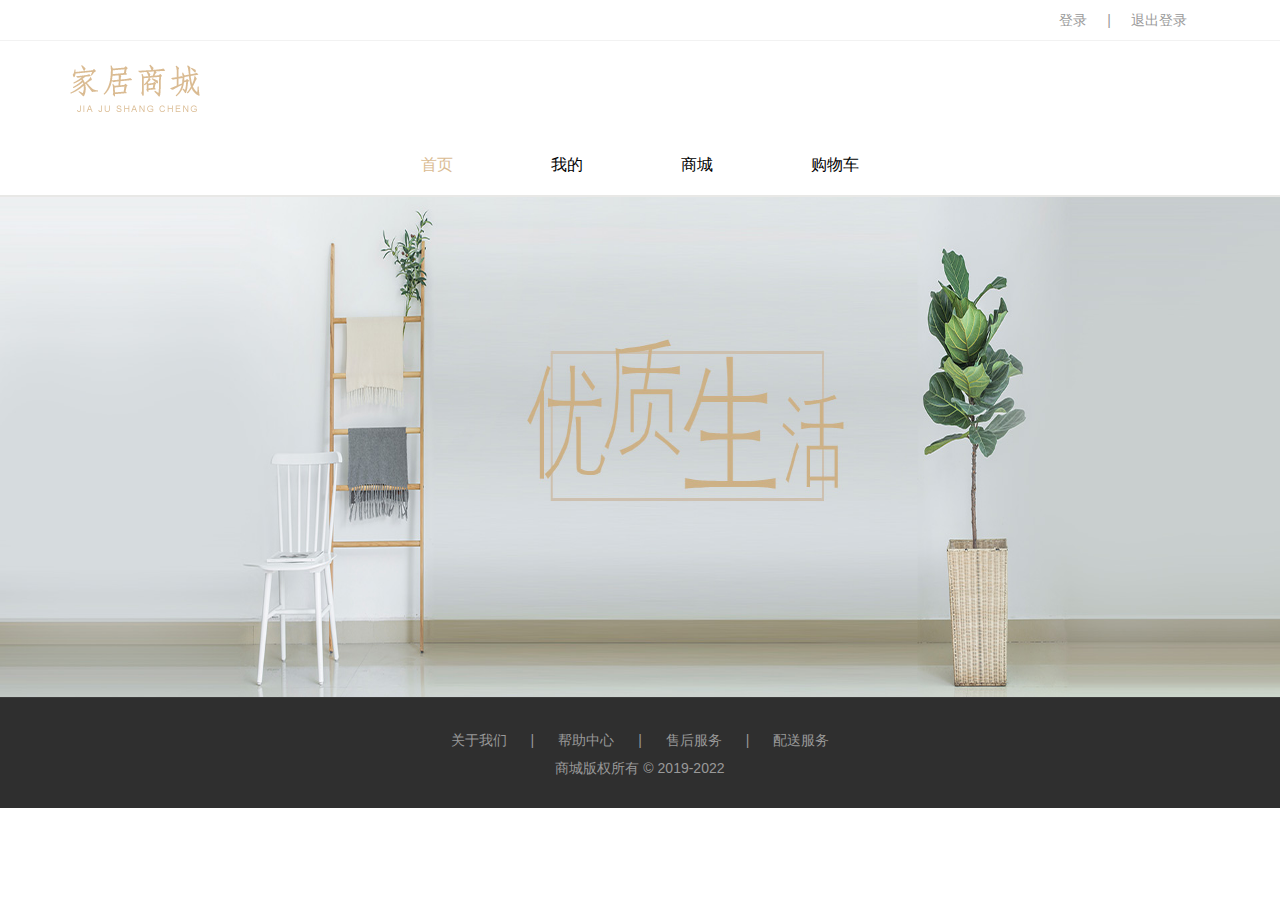
==== commit 104ee7a5: "物流追踪以及颜色和尺寸功能" ====
--- a/项目源码/mall/src/main/webapp/mall/html/index.html
+++ b/项目源码/mall/src/main/webapp/mall/html/index.html
@@ -61,7 +61,7 @@
         <a href="about.html">配送服务</a>
 <!--        <a href="about.html">关于货源</a>-->
       </span>
-      <p>商城版权所有 &copy; 2012-2020</p>
+      <p>商城版权所有 &copy; 2019-2022</p>
     </div>   
   </div>
 </div>
--- a/项目源码/mall/src/main/webapp/mall/res/static/css/index.css
+++ b/项目源码/mall/src/main/webapp/mall/res/static/css/index.css
@@ -169,7 +169,7 @@
 .house-detail{margin-bottom: 95px;}
 .house-detail > p.title{color: #999; line-height: 80px; padding-top: 7px;}
 .house-detail > p.title a{color: #999;}
-.house-detail div.price div{font-size: 0;}
+/*.house-detail div.price div{font-size: 0;}*/
 .house-detail div.price div div.intro-img{width: 80%; display: inline-block; vertical-align: middle;}
 .house-detail div.price div div.intro-img img, .house-detail div.price div ul.thumb img{width: 100%;}
 .house-detail div.price div ul.thumb{width: 18%; margin-left: 2%; display: inline-block; vertical-align: middle;}
